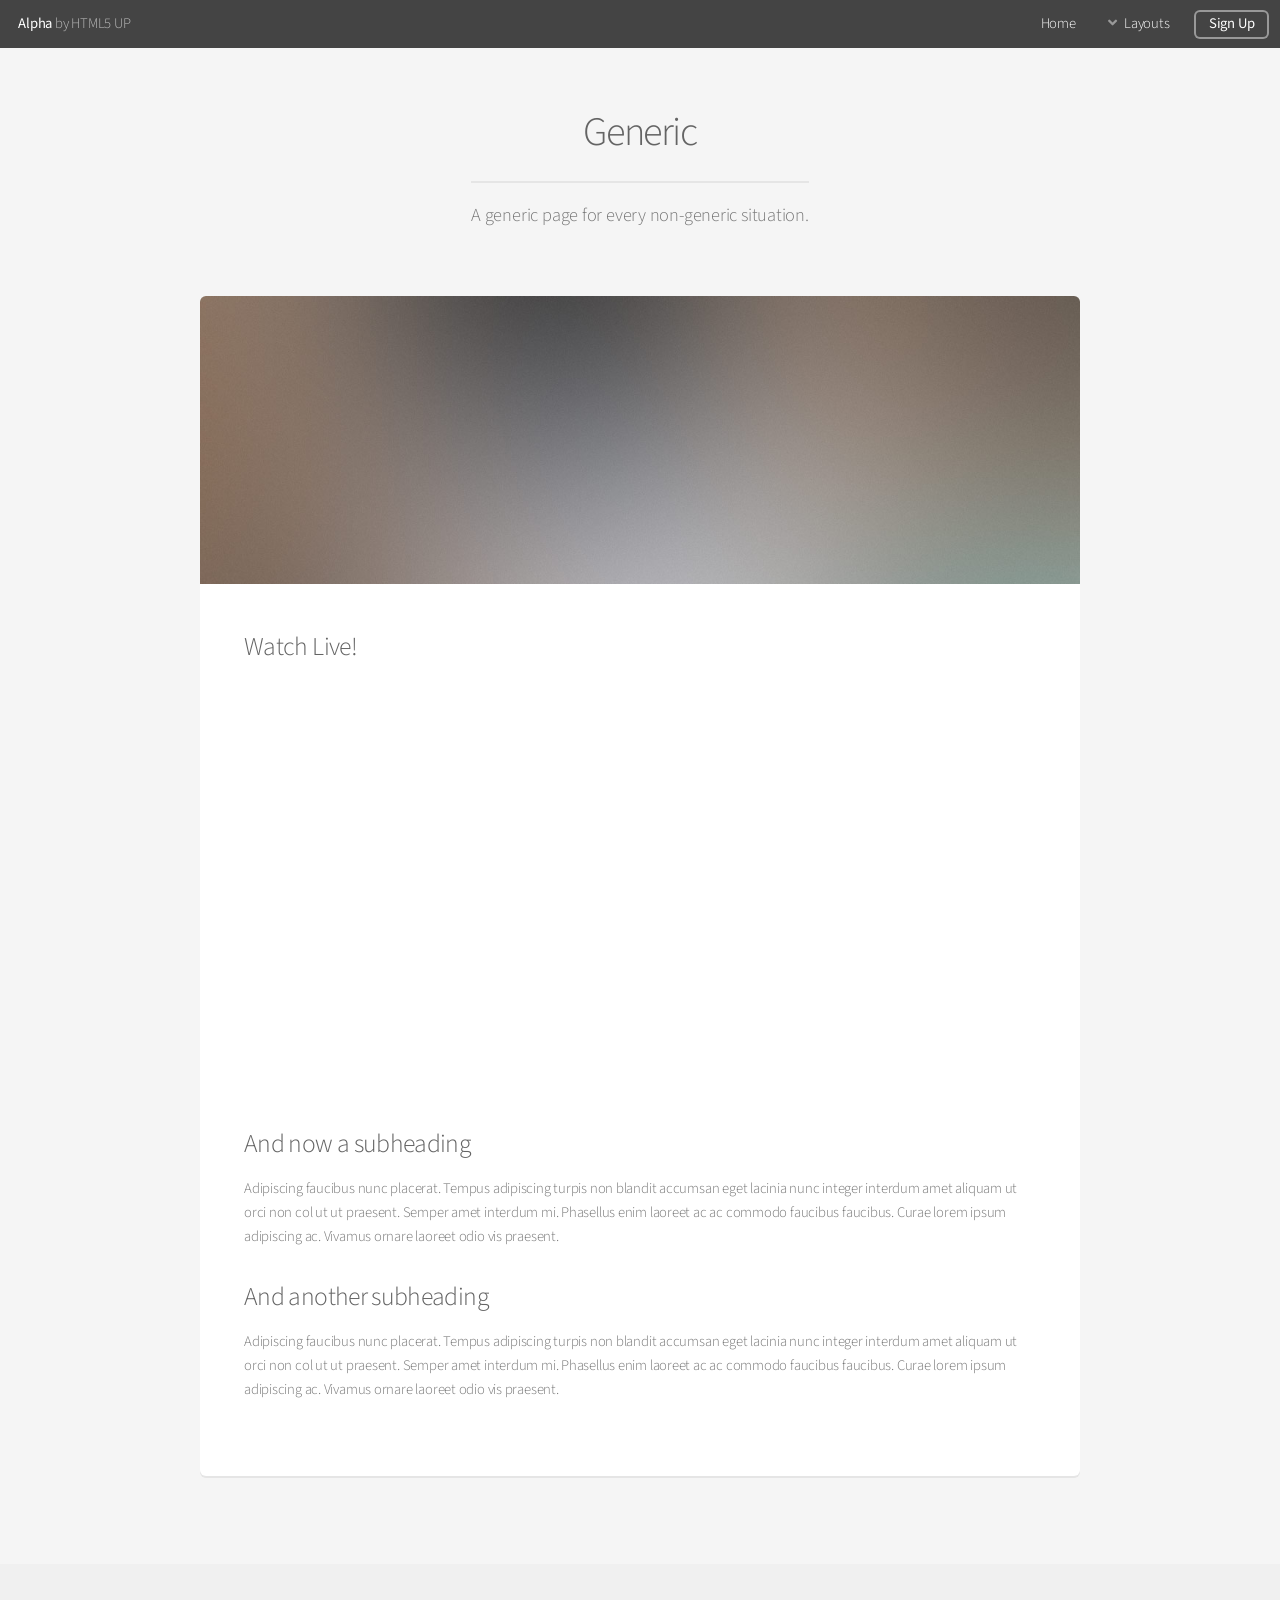
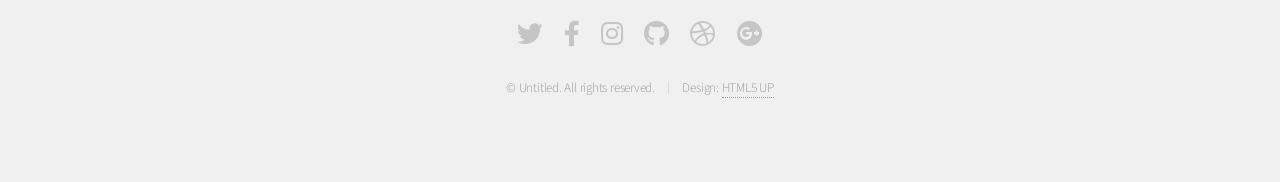
==== watch-live.html @ ff864b0c "INIT LOAD" ====
<!DOCTYPE HTML>
<!--
	Alpha by HTML5 UP
	html5up.net | @ajlkn
	Free for personal and commercial use under the CCA 3.0 license (html5up.net/license)
-->
<html>
	<head>
		<title>Generic - Alpha by HTML5 UP</title>
		<meta charset="utf-8" />
		<meta name="viewport" content="width=device-width, initial-scale=1, user-scalable=no" />
		<link rel="stylesheet" href="assets/css/main.css" />
	</head>
	<body class="is-preload">
		<div id="page-wrapper">

			<!-- Header -->
				<header id="header">
					<h1><a href="index.html">Alpha</a> by HTML5 UP</h1>
					<nav id="nav">
						<ul>
							<li><a href="index.html">Home</a></li>
							<li>
								<a href="#" class="icon solid fa-angle-down">Layouts</a>
								<ul>
									<li><a href="generic.html">Generic</a></li>
									<li><a href="contact.html">Contact</a></li>
									<li><a href="elements.html">Elements</a></li>
									<li>
										<a href="#">Submenu</a>
										<ul>
											<li><a href="#">Option One</a></li>
											<li><a href="#">Option Two</a></li>
											<li><a href="#">Option Three</a></li>
											<li><a href="#">Option Four</a></li>
										</ul>
									</li>
								</ul>
							</li>
							<li><a href="#" class="button">Sign Up</a></li>
						</ul>
					</nav>
				</header>

			<!-- Main -->
				<section id="main" class="container">
					<header>
						<h2>Generic</h2>
						<p>A generic page for every non-generic situation.</p>
					</header>
					<div class="box">
						<span class="image featured"><img src="images/pic01.jpg" alt="" /></span>
						<h3>Watch Live!</h3>
						
						
						<!-- Media Player Embed -->
						
						<div class="sap-embed-player"><iframe src="https://subsplash.com/u/thesolidrockofatlanta/media/embed/d/8ytvdbw"frameborder="0" webkitallowfullscreen mozallowfullscreen allowfullscreen allow="clipboard-read; clipboard-write"></iframe></div><style type="text/css">div.sap-embed-player{position:relative;width:100%;height:0;padding-top:56.25%;}div.sap-embed-player>iframe{position:absolute;top:0;left:0;width:100%;height:100%;}</style>
						
						<!-- Media Player Embed -->
						
						<div class="row">
							<div class="row-6 row-12-mobilep">
								<h3>And now a subheading</h3>
								<p>Adipiscing faucibus nunc placerat. Tempus adipiscing turpis non blandit accumsan eget lacinia nunc integer interdum amet aliquam ut orci non col ut ut praesent. Semper amet interdum mi. Phasellus enim laoreet ac ac commodo faucibus faucibus. Curae lorem ipsum adipiscing ac. Vivamus ornare laoreet odio vis praesent.</p>
							</div>
							<div class="row-6 row-12-mobilep">
								<h3>And another subheading</h3>
								<p>Adipiscing faucibus nunc placerat. Tempus adipiscing turpis non blandit accumsan eget lacinia nunc integer interdum amet aliquam ut orci non col ut ut praesent. Semper amet interdum mi. Phasellus enim laoreet ac ac commodo faucibus faucibus. Curae lorem ipsum adipiscing ac. Vivamus ornare laoreet odio vis praesent.</p>
							</div>
						</div>
					</div>
				</section>

			<!-- Footer -->
				<footer id="footer">
					<ul class="icons">
						<li><a href="#" class="icon brands fa-twitter"><span class="label">Twitter</span></a></li>
						<li><a href="#" class="icon brands fa-facebook-f"><span class="label">Facebook</span></a></li>
						<li><a href="#" class="icon brands fa-instagram"><span class="label">Instagram</span></a></li>
						<li><a href="#" class="icon brands fa-github"><span class="label">Github</span></a></li>
						<li><a href="#" class="icon brands fa-dribbble"><span class="label">Dribbble</span></a></li>
						<li><a href="#" class="icon brands fa-google-plus"><span class="label">Google+</span></a></li>
					</ul>
					<ul class="copyright">
						<li>&copy; Untitled. All rights reserved.</li><li>Design: <a href="http://html5up.net">HTML5 UP</a></li>
					</ul>
				</footer>

		</div>

		<!-- Scripts -->
			<script src="assets/js/jquery.min.js"></script>
			<script src="assets/js/jquery.dropotron.min.js"></script>
			<script src="assets/js/jquery.scrollex.min.js"></script>
			<script src="assets/js/browser.min.js"></script>
			<script src="assets/js/breakpoints.min.js"></script>
			<script src="assets/js/util.js"></script>
			<script src="assets/js/main.js"></script>

	</body>
</html>
---- assets/css/main.css ----
@import url("fontawesome-all.min.css");
@import url("https://fonts.googleapis.com/css?family=Source+Sans+Pro:300,400,300italic,400italic");

/*
	Alpha by HTML5 UP
	html5up.net | @ajlkn
	Free for personal and commercial use under the CCA 3.0 license (html5up.net/license)
*/

/* Reset */

/* Based on meyerweb.com/eric/tools/css/reset (v2.0 | 20110126 | License: public domain) */

	html, body, div, span, applet, object,
	iframe, h1, h2, h3, h4, h5, h6, p, blockquote,
	pre, a, abbr, acronym, address, big, cite,
	code, del, dfn, em, img, ins, kbd, q, s, samp,
	small, strike, strong, sub, sup, tt, var, b,
	u, i, center, dl, dt, dd, ol, ul, li, fieldset,
	form, label, legend, table, caption, tbody,
	tfoot, thead, tr, th, td, article, aside,
	canvas, details, embed, figure, figcaption,
	footer, header, hgroup, menu, nav, output, ruby,
	section, summary, time, mark, audio, video {
		margin: 0;
		padding: 0;
		border: 0;
		font-size: 100%;
		font: inherit;
		vertical-align: baseline;
	}

	article, aside, details, figcaption, figure,
	footer, header, hgroup, menu, nav, section {
		display: block;
	}

	body {
		line-height: 1;
	}

	ol, ul {
		list-style: none;
	}

	blockquote, q {
		quotes: none;
	}

		blockquote:before, blockquote:after, q:before, q:after {
			content: '';
			content: none;
		}

	table {
		border-collapse: collapse;
		border-spacing: 0;
	}

	body {
		-webkit-text-size-adjust: none;
	}

	mark {
		background-color: transparent;
		color: inherit;
	}

	input::-moz-focus-inner {
		border: 0;
		padding: 0;
	}

	input, select, textarea {
		-moz-appearance: none;
		-webkit-appearance: none;
		-ms-appearance: none;
		appearance: none;
	}

/* Basic */

	@-ms-viewport {
		width: device-width;
	}

	body {
		-ms-overflow-style: scrollbar;
	}

	@media screen and (max-width: 480px) {

		html, body {
			min-width: 320px;
		}

	}

	html {
		box-sizing: border-box;
	}

	*, *:before, *:after {
		box-sizing: inherit;
	}

	body {
		background: #f5f5f5;
	}

	body, input, select, textarea {
		color: #777;
		font-family: "Source Sans Pro", sans-serif;
		font-size: 16pt;
		font-weight: 300;
		line-height: 1.65em;
		letter-spacing: -0.015em;
	}

	a {
		-moz-transition: color 0.2s ease-in-out, border-bottom-color 0.2s ease-in-out;
		-webkit-transition: color 0.2s ease-in-out, border-bottom-color 0.2s ease-in-out;
		-ms-transition: color 0.2s ease-in-out, border-bottom-color 0.2s ease-in-out;
		transition: color 0.2s ease-in-out, border-bottom-color 0.2s ease-in-out;
		border-bottom: dotted 1px;
		color: #e89980;
		text-decoration: none;
	}

		a:hover {
			border-bottom-color: transparent;
		}

	strong, b {
		color: #646464;
		font-weight: 400;
	}

	em, i {
		font-style: italic;
	}

	p {
		margin: 0 0 2em 0;
	}

	h1, h2, h3, h4, h5, h6 {
		color: #646464;
		font-weight: 300;
		line-height: 1em;
		margin: 0 0 0.5em 0;
	}

		h1 a, h2 a, h3 a, h4 a, h5 a, h6 a {
			color: inherit;
			text-decoration: none;
		}

	h2 {
		font-size: 2.25em;
		line-height: 1.5em;
		letter-spacing: -0.035em;
	}

	h3 {
		font-size: 1.75em;
		line-height: 1.5em;
		letter-spacing: -0.025em;
	}

	h4 {
		font-size: 1.1em;
		line-height: 1.5em;
		letter-spacing: 0;
	}

	h5 {
		font-size: 0.9em;
		line-height: 1.5em;
		letter-spacing: 0;
	}

	h6 {
		font-size: 0.7em;
		line-height: 1.5em;
		letter-spacing: 0;
	}

	sub {
		font-size: 0.8em;
		position: relative;
		top: 0.5em;
	}

	sup {
		font-size: 0.8em;
		position: relative;
		top: -0.5em;
	}

	hr {
		border: 0;
		border-bottom: solid 2px #e5e5e5;
		margin: 2em 0;
	}

		hr.major {
			margin: 3em 0;
		}

	blockquote {
		border-left: solid 4px #e5e5e5;
		font-style: italic;
		margin: 0 0 2em 0;
		padding: 0.5em 0 0.5em 2em;
	}

	pre {
		-webkit-overflow-scrolling: touch;
		background: #f8f8f8;
		border-radius: 6px;
		border: solid 1px #e5e5e5;
		font-family: monospace;
		font-size: 0.9em;
		line-height: 1.75em;
		margin: 0 0 2em 0;
		overflow-x: auto;
		padding: 1em 1.5em;
	}

	code {
		background: #f8f8f8;
		border-radius: 6px;
		border: solid 1px #e5e5e5;
		font-family: monospace;
		font-size: 0.9em;
		margin: 0 0.25em;
		padding: 0.25em 0.65em;
	}

	.align-left {
		text-align: left;
	}

	.align-center {
		text-align: center;
	}

	.align-right {
		text-align: right;
	}

/* Row */

	.row {
		display: flex;
		flex-wrap: wrap;
		box-sizing: border-box;
		align-items: stretch;
	}

		.row > * {
			box-sizing: border-box;
		}

		.row.gtr-uniform > * > :last-child {
			margin-bottom: 0;
		}

		.row.aln-left {
			justify-content: flex-start;
		}

		.row.aln-center {
			justify-content: center;
		}

		.row.aln-right {
			justify-content: flex-end;
		}

		.row.aln-top {
			align-items: flex-start;
		}

		.row.aln-middle {
			align-items: center;
		}

		.row.aln-bottom {
			align-items: flex-end;
		}

		.row > .imp {
			order: -1;
		}

		.row > .col-1 {
			width: 8.33333%;
		}

		.row > .off-1 {
			margin-left: 8.33333%;
		}

		.row > .col-2 {
			width: 16.66667%;
		}

		.row > .off-2 {
			margin-left: 16.66667%;
		}

		.row > .col-3 {
			width: 25%;
		}

		.row > .off-3 {
			margin-left: 25%;
		}

		.row > .col-4 {
			width: 33.33333%;
		}

		.row > .off-4 {
			margin-left: 33.33333%;
		}

		.row > .col-5 {
			width: 41.66667%;
		}

		.row > .off-5 {
			margin-left: 41.66667%;
		}

		.row > .col-6 {
			width: 50%;
		}

		.row > .off-6 {
			margin-left: 50%;
		}

		.row > .col-7 {
			width: 58.33333%;
		}

		.row > .off-7 {
			margin-left: 58.33333%;
		}

		.row > .col-8 {
			width: 66.66667%;
		}

		.row > .off-8 {
			margin-left: 66.66667%;
		}

		.row > .col-9 {
			width: 75%;
		}

		.row > .off-9 {
			margin-left: 75%;
		}

		.row > .col-10 {
			width: 83.33333%;
		}

		.row > .off-10 {
			margin-left: 83.33333%;
		}

		.row > .col-11 {
			width: 91.66667%;
		}

		.row > .off-11 {
			margin-left: 91.66667%;
		}

		.row > .col-12 {
			width: 100%;
		}

		.row > .off-12 {
			margin-left: 100%;
		}

		.row.gtr-0 {
			margin-top: 0;
			margin-left: 0em;
		}

			.row.gtr-0 > * {
				padding: 0 0 0 0em;
			}

			.row.gtr-0.gtr-uniform {
				margin-top: 0em;
			}

				.row.gtr-0.gtr-uniform > * {
					padding-top: 0em;
				}

		.row.gtr-25 {
			margin-top: 0;
			margin-left: -0.5em;
		}

			.row.gtr-25 > * {
				padding: 0 0 0 0.5em;
			}

			.row.gtr-25.gtr-uniform {
				margin-top: -0.5em;
			}

				.row.gtr-25.gtr-uniform > * {
					padding-top: 0.5em;
				}

		.row.gtr-50 {
			margin-top: 0;
			margin-left: -1em;
		}

			.row.gtr-50 > * {
				padding: 0 0 0 1em;
			}

			.row.gtr-50.gtr-uniform {
				margin-top: -1em;
			}

				.row.gtr-50.gtr-uniform > * {
					padding-top: 1em;
				}

		.row {
			margin-top: 0;
			margin-left: -2em;
		}

			.row > * {
				padding: 0 0 0 2em;
			}

			.row.gtr-uniform {
				margin-top: -2em;
			}

				.row.gtr-uniform > * {
					padding-top: 2em;
				}

		.row.gtr-150 {
			margin-top: 0;
			margin-left: -3em;
		}

			.row.gtr-150 > * {
				padding: 0 0 0 3em;
			}

			.row.gtr-150.gtr-uniform {
				margin-top: -3em;
			}

				.row.gtr-150.gtr-uniform > * {
					padding-top: 3em;
				}

		.row.gtr-200 {
			margin-top: 0;
			margin-left: -4em;
		}

			.row.gtr-200 > * {
				padding: 0 0 0 4em;
			}

			.row.gtr-200.gtr-uniform {
				margin-top: -4em;
			}

				.row.gtr-200.gtr-uniform > * {
					padding-top: 4em;
				}

		@media screen and (max-width: 1680px) {

			.row {
				display: flex;
				flex-wrap: wrap;
				box-sizing: border-box;
				align-items: stretch;
			}

				.row > * {
					box-sizing: border-box;
				}

				.row.gtr-uniform > * > :last-child {
					margin-bottom: 0;
				}

				.row.aln-left {
					justify-content: flex-start;
				}

				.row.aln-center {
					justify-content: center;
				}

				.row.aln-right {
					justify-content: flex-end;
				}

				.row.aln-top {
					align-items: flex-start;
				}

				.row.aln-middle {
					align-items: center;
				}

				.row.aln-bottom {
					align-items: flex-end;
				}

				.row > .imp-wide {
					order: -1;
				}

				.row > .col-1-wide {
					width: 8.33333%;
				}

				.row > .off-1-wide {
					margin-left: 8.33333%;
				}

				.row > .col-2-wide {
					width: 16.66667%;
				}

				.row > .off-2-wide {
					margin-left: 16.66667%;
				}

				.row > .col-3-wide {
					width: 25%;
				}

				.row > .off-3-wide {
					margin-left: 25%;
				}

				.row > .col-4-wide {
					width: 33.33333%;
				}

				.row > .off-4-wide {
					margin-left: 33.33333%;
				}

				.row > .col-5-wide {
					width: 41.66667%;
				}

				.row > .off-5-wide {
					margin-left: 41.66667%;
				}

				.row > .col-6-wide {
					width: 50%;
				}

				.row > .off-6-wide {
					margin-left: 50%;
				}

				.row > .col-7-wide {
					width: 58.33333%;
				}

				.row > .off-7-wide {
					margin-left: 58.33333%;
				}

				.row > .col-8-wide {
					width: 66.66667%;
				}

				.row > .off-8-wide {
					margin-left: 66.66667%;
				}

				.row > .col-9-wide {
					width: 75%;
				}

				.row > .off-9-wide {
					margin-left: 75%;
				}

				.row > .col-10-wide {
					width: 83.33333%;
				}

				.row > .off-10-wide {
					margin-left: 83.33333%;
				}

				.row > .col-11-wide {
					width: 91.66667%;
				}

				.row > .off-11-wide {
					margin-left: 91.66667%;
				}

				.row > .col-12-wide {
					width: 100%;
				}

				.row > .off-12-wide {
					margin-left: 100%;
				}

				.row.gtr-0 {
					margin-top: 0;
					margin-left: 0em;
				}

					.row.gtr-0 > * {
						padding: 0 0 0 0em;
					}

					.row.gtr-0.gtr-uniform {
						margin-top: 0em;
					}

						.row.gtr-0.gtr-uniform > * {
							padding-top: 0em;
						}

				.row.gtr-25 {
					margin-top: 0;
					margin-left: -0.5em;
				}

					.row.gtr-25 > * {
						padding: 0 0 0 0.5em;
					}

					.row.gtr-25.gtr-uniform {
						margin-top: -0.5em;
					}

						.row.gtr-25.gtr-uniform > * {
							padding-top: 0.5em;
						}

				.row.gtr-50 {
					margin-top: 0;
					margin-left: -1em;
				}

					.row.gtr-50 > * {
						padding: 0 0 0 1em;
					}

					.row.gtr-50.gtr-uniform {
						margin-top: -1em;
					}

						.row.gtr-50.gtr-uniform > * {
							padding-top: 1em;
						}

				.row {
					margin-top: 0;
					margin-left: -2em;
				}

					.row > * {
						padding: 0 0 0 2em;
					}

					.row.gtr-uniform {
						margin-top: -2em;
					}

						.row.gtr-uniform > * {
							padding-top: 2em;
						}

				.row.gtr-150 {
					margin-top: 0;
					margin-left: -3em;
				}

					.row.gtr-150 > * {
						padding: 0 0 0 3em;
					}

					.row.gtr-150.gtr-uniform {
						margin-top: -3em;
					}

						.row.gtr-150.gtr-uniform > * {
							padding-top: 3em;
						}

				.row.gtr-200 {
					margin-top: 0;
					margin-left: -4em;
				}

					.row.gtr-200 > * {
						padding: 0 0 0 4em;
					}

					.row.gtr-200.gtr-uniform {
						margin-top: -4em;
					}

						.row.gtr-200.gtr-uniform > * {
							padding-top: 4em;
						}

		}

		@media screen and (max-width: 1280px) {

			.row {
				display: flex;
				flex-wrap: wrap;
				box-sizing: border-box;
				align-items: stretch;
			}

				.row > * {
					box-sizing: border-box;
				}

				.row.gtr-uniform > * > :last-child {
					margin-bottom: 0;
				}

				.row.aln-left {
					justify-content: flex-start;
				}

				.row.aln-center {
					justify-content: center;
				}

				.row.aln-right {
					justify-content: flex-end;
				}

				.row.aln-top {
					align-items: flex-start;
				}

				.row.aln-middle {
					align-items: center;
				}

				.row.aln-bottom {
					align-items: flex-end;
				}

				.row > .imp-normal {
					order: -1;
				}

				.row > .col-1-normal {
					width: 8.33333%;
				}

				.row > .off-1-normal {
					margin-left: 8.33333%;
				}

				.row > .col-2-normal {
					width: 16.66667%;
				}

				.row > .off-2-normal {
					margin-left: 16.66667%;
				}

				.row > .col-3-normal {
					width: 25%;
				}

				.row > .off-3-normal {
					margin-left: 25%;
				}

				.row > .col-4-normal {
					width: 33.33333%;
				}

				.row > .off-4-normal {
					margin-left: 33.33333%;
				}

				.row > .col-5-normal {
					width: 41.66667%;
				}

				.row > .off-5-normal {
					margin-left: 41.66667%;
				}

				.row > .col-6-normal {
					width: 50%;
				}

				.row > .off-6-normal {
					margin-left: 50%;
				}

				.row > .col-7-normal {
					width: 58.33333%;
				}

				.row > .off-7-normal {
					margin-left: 58.33333%;
				}

				.row > .col-8-normal {
					width: 66.66667%;
				}

				.row > .off-8-normal {
					margin-left: 66.66667%;
				}

				.row > .col-9-normal {
					width: 75%;
				}

				.row > .off-9-normal {
					margin-left: 75%;
				}

				.row > .col-10-normal {
					width: 83.33333%;
				}

				.row > .off-10-normal {
					margin-left: 83.33333%;
				}

				.row > .col-11-normal {
					width: 91.66667%;
				}

				.row > .off-11-normal {
					margin-left: 91.66667%;
				}

				.row > .col-12-normal {
					width: 100%;
				}

				.row > .off-12-normal {
					margin-left: 100%;
				}

				.row.gtr-0 {
					margin-top: 0;
					margin-left: 0em;
				}

					.row.gtr-0 > * {
						padding: 0 0 0 0em;
					}

					.row.gtr-0.gtr-uniform {
						margin-top: 0em;
					}

						.row.gtr-0.gtr-uniform > * {
							padding-top: 0em;
						}

				.row.gtr-25 {
					margin-top: 0;
					margin-left: -0.5em;
				}

					.row.gtr-25 > * {
						padding: 0 0 0 0.5em;
					}

					.row.gtr-25.gtr-uniform {
						margin-top: -0.5em;
					}

						.row.gtr-25.gtr-uniform > * {
							padding-top: 0.5em;
						}

				.row.gtr-50 {
					margin-top: 0;
					margin-left: -1em;
				}

					.row.gtr-50 > * {
						padding: 0 0 0 1em;
					}

					.row.gtr-50.gtr-uniform {
						margin-top: -1em;
					}

						.row.gtr-50.gtr-uniform > * {
							padding-top: 1em;
						}

				.row {
					margin-top: 0;
					margin-left: -2em;
				}

					.row > * {
						padding: 0 0 0 2em;
					}

					.row.gtr-uniform {
						margin-top: -2em;
					}

						.row.gtr-uniform > * {
							padding-top: 2em;
						}

				.row.gtr-150 {
					margin-top: 0;
					margin-left: -3em;
				}

					.row.gtr-150 > * {
						padding: 0 0 0 3em;
					}

					.row.gtr-150.gtr-uniform {
						margin-top: -3em;
					}

						.row.gtr-150.gtr-uniform > * {
							padding-top: 3em;
						}

				.row.gtr-200 {
					margin-top: 0;
					margin-left: -4em;
				}

					.row.gtr-200 > * {
						padding: 0 0 0 4em;
					}

					.row.gtr-200.gtr-uniform {
						margin-top: -4em;
					}

						.row.gtr-200.gtr-uniform > * {
							padding-top: 4em;
						}

		}

		@media screen and (max-width: 980px) {

			.row {
				display: flex;
				flex-wrap: wrap;
				box-sizing: border-box;
				align-items: stretch;
			}

				.row > * {
					box-sizing: border-box;
				}

				.row.gtr-uniform > * > :last-child {
					margin-bottom: 0;
				}

				.row.aln-left {
					justify-content: flex-start;
				}

				.row.aln-center {
					justify-content: center;
				}

				.row.aln-right {
					justify-content: flex-end;
				}

				.row.aln-top {
					align-items: flex-start;
				}

				.row.aln-middle {
					align-items: center;
				}

				.row.aln-bottom {
					align-items: flex-end;
				}

				.row > .imp-narrow {
					order: -1;
				}

				.row > .col-1-narrow {
					width: 8.33333%;
				}

				.row > .off-1-narrow {
					margin-left: 8.33333%;
				}

				.row > .col-2-narrow {
					width: 16.66667%;
				}

				.row > .off-2-narrow {
					margin-left: 16.66667%;
				}

				.row > .col-3-narrow {
					width: 25%;
				}

				.row > .off-3-narrow {
					margin-left: 25%;
				}

				.row > .col-4-narrow {
					width: 33.33333%;
				}

				.row > .off-4-narrow {
					margin-left: 33.33333%;
				}

				.row > .col-5-narrow {
					width: 41.66667%;
				}

				.row > .off-5-narrow {
					margin-left: 41.66667%;
				}

				.row > .col-6-narrow {
					width: 50%;
				}

				.row > .off-6-narrow {
					margin-left: 50%;
				}

				.row > .col-7-narrow {
					width: 58.33333%;
				}

				.row > .off-7-narrow {
					margin-left: 58.33333%;
				}

				.row > .col-8-narrow {
					width: 66.66667%;
				}

				.row > .off-8-narrow {
					margin-left: 66.66667%;
				}

				.row > .col-9-narrow {
					width: 75%;
				}

				.row > .off-9-narrow {
					margin-left: 75%;
				}

				.row > .col-10-narrow {
					width: 83.33333%;
				}

				.row > .off-10-narrow {
					margin-left: 83.33333%;
				}

				.row > .col-11-narrow {
					width: 91.66667%;
				}

				.row > .off-11-narrow {
					margin-left: 91.66667%;
				}

				.row > .col-12-narrow {
					width: 100%;
				}

				.row > .off-12-narrow {
					margin-left: 100%;
				}

				.row.gtr-0 {
					margin-top: 0;
					margin-left: 0em;
				}

					.row.gtr-0 > * {
						padding: 0 0 0 0em;
					}

					.row.gtr-0.gtr-uniform {
						margin-top: 0em;
					}

						.row.gtr-0.gtr-uniform > * {
							padding-top: 0em;
						}

				.row.gtr-25 {
					margin-top: 0;
					margin-left: -0.5em;
				}

					.row.gtr-25 > * {
						padding: 0 0 0 0.5em;
					}

					.row.gtr-25.gtr-uniform {
						margin-top: -0.5em;
					}

						.row.gtr-25.gtr-uniform > * {
							padding-top: 0.5em;
						}

				.row.gtr-50 {
					margin-top: 0;
					margin-left: -1em;
				}

					.row.gtr-50 > * {
						padding: 0 0 0 1em;
					}

					.row.gtr-50.gtr-uniform {
						margin-top: -1em;
					}

						.row.gtr-50.gtr-uniform > * {
							padding-top: 1em;
						}

				.row {
					margin-top: 0;
					margin-left: -2em;
				}

					.row > * {
						padding: 0 0 0 2em;
					}

					.row.gtr-uniform {
						margin-top: -2em;
					}

						.row.gtr-uniform > * {
							padding-top: 2em;
						}

				.row.gtr-150 {
					margin-top: 0;
					margin-left: -3em;
				}

					.row.gtr-150 > * {
						padding: 0 0 0 3em;
					}

					.row.gtr-150.gtr-uniform {
						margin-top: -3em;
					}

						.row.gtr-150.gtr-uniform > * {
							padding-top: 3em;
						}

				.row.gtr-200 {
					margin-top: 0;
					margin-left: -4em;
				}

					.row.gtr-200 > * {
						padding: 0 0 0 4em;
					}

					.row.gtr-200.gtr-uniform {
						margin-top: -4em;
					}

						.row.gtr-200.gtr-uniform > * {
							padding-top: 4em;
						}

		}

		@media screen and (max-width: 840px) {

			.row {
				display: flex;
				flex-wrap: wrap;
				box-sizing: border-box;
				align-items: stretch;
			}

				.row > * {
					box-sizing: border-box;
				}

				.row.gtr-uniform > * > :last-child {
					margin-bottom: 0;
				}

				.row.aln-left {
					justify-content: flex-start;
				}

				.row.aln-center {
					justify-content: center;
				}

				.row.aln-right {
					justify-content: flex-end;
				}

				.row.aln-top {
					align-items: flex-start;
				}

				.row.aln-middle {
					align-items: center;
				}

				.row.aln-bottom {
					align-items: flex-end;
				}

				.row > .imp-narrower {
					order: -1;
				}

				.row > .col-1-narrower {
					width: 8.33333%;
				}

				.row > .off-1-narrower {
					margin-left: 8.33333%;
				}

				.row > .col-2-narrower {
					width: 16.66667%;
				}

				.row > .off-2-narrower {
					margin-left: 16.66667%;
				}

				.row > .col-3-narrower {
					width: 25%;
				}

				.row > .off-3-narrower {
					margin-left: 25%;
				}

				.row > .col-4-narrower {
					width: 33.33333%;
				}

				.row > .off-4-narrower {
					margin-left: 33.33333%;
				}

				.row > .col-5-narrower {
					width: 41.66667%;
				}

				.row > .off-5-narrower {
					margin-left: 41.66667%;
				}

				.row > .col-6-narrower {
					width: 50%;
				}

				.row > .off-6-narrower {
					margin-left: 50%;
				}

				.row > .col-7-narrower {
					width: 58.33333%;
				}

				.row > .off-7-narrower {
					margin-left: 58.33333%;
				}

				.row > .col-8-narrower {
					width: 66.66667%;
				}

				.row > .off-8-narrower {
					margin-left: 66.66667%;
				}

				.row > .col-9-narrower {
					width: 75%;
				}

				.row > .off-9-narrower {
					margin-left: 75%;
				}

				.row > .col-10-narrower {
					width: 83.33333%;
				}

				.row > .off-10-narrower {
					margin-left: 83.33333%;
				}

				.row > .col-11-narrower {
					width: 91.66667%;
				}

				.row > .off-11-narrower {
					margin-left: 91.66667%;
				}

				.row > .col-12-narrower {
					width: 100%;
				}

				.row > .off-12-narrower {
					margin-left: 100%;
				}

				.row.gtr-0 {
					margin-top: 0;
					margin-left: 0em;
				}

					.row.gtr-0 > * {
						padding: 0 0 0 0em;
					}

					.row.gtr-0.gtr-uniform {
						margin-top: 0em;
					}

						.row.gtr-0.gtr-uniform > * {
							padding-top: 0em;
						}

				.row.gtr-25 {
					margin-top: 0;
					margin-left: -0.5em;
				}

					.row.gtr-25 > * {
						padding: 0 0 0 0.5em;
					}

					.row.gtr-25.gtr-uniform {
						margin-top: -0.5em;
					}

						.row.gtr-25.gtr-uniform > * {
							padding-top: 0.5em;
						}

				.row.gtr-50 {
					margin-top: 0;
					margin-left: -1em;
				}

					.row.gtr-50 > * {
						padding: 0 0 0 1em;
					}

					.row.gtr-50.gtr-uniform {
						margin-top: -1em;
					}

						.row.gtr-50.gtr-uniform > * {
							padding-top: 1em;
						}

				.row {
					margin-top: 0;
					margin-left: -2em;
				}

					.row > * {
						padding: 0 0 0 2em;
					}

					.row.gtr-uniform {
						margin-top: -2em;
					}

						.row.gtr-uniform > * {
							padding-top: 2em;
						}

				.row.gtr-150 {
					margin-top: 0;
					margin-left: -3em;
				}

					.row.gtr-150 > * {
						padding: 0 0 0 3em;
					}

					.row.gtr-150.gtr-uniform {
						margin-top: -3em;
					}

						.row.gtr-150.gtr-uniform > * {
							padding-top: 3em;
						}

				.row.gtr-200 {
					margin-top: 0;
					margin-left: -4em;
				}

					.row.gtr-200 > * {
						padding: 0 0 0 4em;
					}

					.row.gtr-200.gtr-uniform {
						margin-top: -4em;
					}

						.row.gtr-200.gtr-uniform > * {
							padding-top: 4em;
						}

		}

		@media screen and (max-width: 736px) {

			.row {
				display: flex;
				flex-wrap: wrap;
				box-sizing: border-box;
				align-items: stretch;
			}

				.row > * {
					box-sizing: border-box;
				}

				.row.gtr-uniform > * > :last-child {
					margin-bottom: 0;
				}

				.row.aln-left {
					justify-content: flex-start;
				}

				.row.aln-center {
					justify-content: center;
				}

				.row.aln-right {
					justify-content: flex-end;
				}

				.row.aln-top {
					align-items: flex-start;
				}

				.row.aln-middle {
					align-items: center;
				}

				.row.aln-bottom {
					align-items: flex-end;
				}

				.row > .imp-mobile {
					order: -1;
				}

				.row > .col-1-mobile {
					width: 8.33333%;
				}

				.row > .off-1-mobile {
					margin-left: 8.33333%;
				}

				.row > .col-2-mobile {
					width: 16.66667%;
				}

				.row > .off-2-mobile {
					margin-left: 16.66667%;
				}

				.row > .col-3-mobile {
					width: 25%;
				}

				.row > .off-3-mobile {
					margin-left: 25%;
				}

				.row > .col-4-mobile {
					width: 33.33333%;
				}

				.row > .off-4-mobile {
					margin-left: 33.33333%;
				}

				.row > .col-5-mobile {
					width: 41.66667%;
				}

				.row > .off-5-mobile {
					margin-left: 41.66667%;
				}

				.row > .col-6-mobile {
					width: 50%;
				}

				.row > .off-6-mobile {
					margin-left: 50%;
				}

				.row > .col-7-mobile {
					width: 58.33333%;
				}

				.row > .off-7-mobile {
					margin-left: 58.33333%;
				}

				.row > .col-8-mobile {
					width: 66.66667%;
				}

				.row > .off-8-mobile {
					margin-left: 66.66667%;
				}

				.row > .col-9-mobile {
					width: 75%;
				}

				.row > .off-9-mobile {
					margin-left: 75%;
				}

				.row > .col-10-mobile {
					width: 83.33333%;
				}

				.row > .off-10-mobile {
					margin-left: 83.33333%;
				}

				.row > .col-11-mobile {
					width: 91.66667%;
				}

				.row > .off-11-mobile {
					margin-left: 91.66667%;
				}

				.row > .col-12-mobile {
					width: 100%;
				}

				.row > .off-12-mobile {
					margin-left: 100%;
				}

				.row.gtr-0 {
					margin-top: 0;
					margin-left: 0em;
				}

					.row.gtr-0 > * {
						padding: 0 0 0 0em;
					}

					.row.gtr-0.gtr-uniform {
						margin-top: 0em;
					}

						.row.gtr-0.gtr-uniform > * {
							padding-top: 0em;
						}

				.row.gtr-25 {
					margin-top: 0;
					margin-left: -0.5em;
				}

					.row.gtr-25 > * {
						padding: 0 0 0 0.5em;
					}

					.row.gtr-25.gtr-uniform {
						margin-top: -0.5em;
					}

						.row.gtr-25.gtr-uniform > * {
							padding-top: 0.5em;
						}

				.row.gtr-50 {
					margin-top: 0;
					margin-left: -1em;
				}

					.row.gtr-50 > * {
						padding: 0 0 0 1em;
					}

					.row.gtr-50.gtr-uniform {
						margin-top: -1em;
					}

						.row.gtr-50.gtr-uniform > * {
							padding-top: 1em;
						}

				.row {
					margin-top: 0;
					margin-left: -2em;
				}

					.row > * {
						padding: 0 0 0 2em;
					}

					.row.gtr-uniform {
						margin-top: -2em;
					}

						.row.gtr-uniform > * {
							padding-top: 2em;
						}

				.row.gtr-150 {
					margin-top: 0;
					margin-left: -3em;
				}

					.row.gtr-150 > * {
						padding: 0 0 0 3em;
					}

					.row.gtr-150.gtr-uniform {
						margin-top: -3em;
					}

						.row.gtr-150.gtr-uniform > * {
							padding-top: 3em;
						}

				.row.gtr-200 {
					margin-top: 0;
					margin-left: -4em;
				}

					.row.gtr-200 > * {
						padding: 0 0 0 4em;
					}

					.row.gtr-200.gtr-uniform {
						margin-top: -4em;
					}

						.row.gtr-200.gtr-uniform > * {
							padding-top: 4em;
						}

		}

		@media screen and (max-width: 480px) {

			.row {
				display: flex;
				flex-wrap: wrap;
				box-sizing: border-box;
				align-items: stretch;
			}

				.row > * {
					box-sizing: border-box;
				}

				.row.gtr-uniform > * > :last-child {
					margin-bottom: 0;
				}

				.row.aln-left {
					justify-content: flex-start;
				}

				.row.aln-center {
					justify-content: center;
				}

				.row.aln-right {
					justify-content: flex-end;
				}

				.row.aln-top {
					align-items: flex-start;
				}

				.row.aln-middle {
					align-items: center;
				}

				.row.aln-bottom {
					align-items: flex-end;
				}

				.row > .imp-mobilep {
					order: -1;
				}

				.row > .col-1-mobilep {
					width: 8.33333%;
				}

				.row > .off-1-mobilep {
					margin-left: 8.33333%;
				}

				.row > .col-2-mobilep {
					width: 16.66667%;
				}

				.row > .off-2-mobilep {
					margin-left: 16.66667%;
				}

				.row > .col-3-mobilep {
					width: 25%;
				}

				.row > .off-3-mobilep {
					margin-left: 25%;
				}

				.row > .col-4-mobilep {
					width: 33.33333%;
				}

				.row > .off-4-mobilep {
					margin-left: 33.33333%;
				}

				.row > .col-5-mobilep {
					width: 41.66667%;
				}

				.row > .off-5-mobilep {
					margin-left: 41.66667%;
				}

				.row > .col-6-mobilep {
					width: 50%;
				}

				.row > .off-6-mobilep {
					margin-left: 50%;
				}

				.row > .col-7-mobilep {
					width: 58.33333%;
				}

				.row > .off-7-mobilep {
					margin-left: 58.33333%;
				}

				.row > .col-8-mobilep {
					width: 66.66667%;
				}

				.row > .off-8-mobilep {
					margin-left: 66.66667%;
				}

				.row > .col-9-mobilep {
					width: 75%;
				}

				.row > .off-9-mobilep {
					margin-left: 75%;
				}

				.row > .col-10-mobilep {
					width: 83.33333%;
				}

				.row > .off-10-mobilep {
					margin-left: 83.33333%;
				}

				.row > .col-11-mobilep {
					width: 91.66667%;
				}

				.row > .off-11-mobilep {
					margin-left: 91.66667%;
				}

				.row > .col-12-mobilep {
					width: 100%;
				}

				.row > .off-12-mobilep {
					margin-left: 100%;
				}

				.row.gtr-0 {
					margin-top: 0;
					margin-left: 0em;
				}

					.row.gtr-0 > * {
						padding: 0 0 0 0em;
					}

					.row.gtr-0.gtr-uniform {
						margin-top: 0em;
					}

						.row.gtr-0.gtr-uniform > * {
							padding-top: 0em;
						}

				.row.gtr-25 {
					margin-top: 0;
					margin-left: -0.5em;
				}

					.row.gtr-25 > * {
						padding: 0 0 0 0.5em;
					}

					.row.gtr-25.gtr-uniform {
						margin-top: -0.5em;
					}

						.row.gtr-25.gtr-uniform > * {
							padding-top: 0.5em;
						}

				.row.gtr-50 {
					margin-top: 0;
					margin-left: -1em;
				}

					.row.gtr-50 > * {
						padding: 0 0 0 1em;
					}

					.row.gtr-50.gtr-uniform {
						margin-top: -1em;
					}

						.row.gtr-50.gtr-uniform > * {
							padding-top: 1em;
						}

				.row {
					margin-top: 0;
					margin-left: -2em;
				}

					.row > * {
						padding: 0 0 0 2em;
					}

					.row.gtr-uniform {
						margin-top: -2em;
					}

						.row.gtr-uniform > * {
							padding-top: 2em;
						}

				.row.gtr-150 {
					margin-top: 0;
					margin-left: -3em;
				}

					.row.gtr-150 > * {
						padding: 0 0 0 3em;
					}

					.row.gtr-150.gtr-uniform {
						margin-top: -3em;
					}

						.row.gtr-150.gtr-uniform > * {
							padding-top: 3em;
						}

				.row.gtr-200 {
					margin-top: 0;
					margin-left: -4em;
				}

					.row.gtr-200 > * {
						padding: 0 0 0 4em;
					}

					.row.gtr-200.gtr-uniform {
						margin-top: -4em;
					}

						.row.gtr-200.gtr-uniform > * {
							padding-top: 4em;
						}

		}

/* Container */

	.container {
		margin: 0 auto;
		max-width: calc(100% - 5em);
		width: 60em;
	}

		.container.xsmall {
			width: 15em;
		}

		.container.small {
			width: 30em;
		}

		.container.medium {
			width: 45em;
		}

		.container.large {
			width: 75em;
		}

		.container.xlarge {
			width: 90em;
		}

		.container.max {
			width: 100%;
		}

		@media screen and (max-width: 840px) {

			.container {
				width: 100% !important;
			}

		}

		@media screen and (max-width: 736px) {

			.container {
				max-width: 100%;
			}

		}

/* Section/Article */

	section.special, article.special {
		text-align: center;
	}

	header p {
		color: #999;
		position: relative;
		margin: 0 0 1.5em 0;
		font-style: italic;
	}

	header h2 + p {
		font-size: 1.25em;
		margin-top: -1em;
		line-height: 1.5em;
	}

	header h3 + p {
		font-size: 1.1em;
		margin-top: -0.85em;
		line-height: 1.5em;
	}

	header h4 + p,
	header h5 + p,
	header h6 + p {
		font-size: 0.8em;
		margin-top: -0.5em;
		line-height: 1.5em;
	}

	header.major {
		padding: 1em 0;
		text-align: center;
	}

		header.major h2 {
			margin: 0;
		}

		header.major p {
			display: inline-block;
			border-top: solid 2px #e5e5e5;
			color: #777;
			margin: 1.5em 0 0 0;
			padding: 1.5em 0 0 0;
			font-style: normal;
		}

/* Form */

	form {
		margin: 0 0 2em 0;
	}

	label {
		color: #646464;
		display: block;
		font-size: 0.9em;
		font-weight: 300;
		margin: 0 0 1em 0;
	}

	input[type="text"],
	input[type="password"],
	input[type="email"],
	select,
	textarea {
		-moz-appearance: none;
		-webkit-appearance: none;
		-ms-appearance: none;
		appearance: none;
		background-color: #f8f8f8;
		border-radius: 6px;
		border: solid 1px #e5e5e5;
		color: inherit;
		display: block;
		outline: 0;
		padding: 0 1em;
		text-decoration: none;
		width: 100%;
	}

		input[type="text"]:invalid,
		input[type="password"]:invalid,
		input[type="email"]:invalid,
		select:invalid,
		textarea:invalid {
			box-shadow: none;
		}

		input[type="text"]:focus,
		input[type="password"]:focus,
		input[type="email"]:focus,
		select:focus,
		textarea:focus {
			border-color: #e89980;
			box-shadow: 0 0 0 2px #e89980;
		}

	select {
		background-image: url("data:image/svg+xml;charset=utf8,%3Csvg xmlns='http://www.w3.org/2000/svg' width='40' height='40' preserveAspectRatio='none' viewBox='0 0 40 40'%3E%3Cpath d='M9.4,12.3l10.4,10.4l10.4-10.4c0.2-0.2,0.5-0.4,0.9-0.4c0.3,0,0.6,0.1,0.9,0.4l3.3,3.3c0.2,0.2,0.4,0.5,0.4,0.9 c0,0.4-0.1,0.6-0.4,0.9L20.7,31.9c-0.2,0.2-0.5,0.4-0.9,0.4c-0.3,0-0.6-0.1-0.9-0.4L4.3,17.3c-0.2-0.2-0.4-0.5-0.4-0.9 c0-0.4,0.1-0.6,0.4-0.9l3.3-3.3c0.2-0.2,0.5-0.4,0.9-0.4S9.1,12.1,9.4,12.3z' fill='%23e5e5e5' /%3E%3C/svg%3E");
		background-size: 1.25em;
		background-repeat: no-repeat;
		background-position: calc(100% - 1em) center;
		height: 3em;
		padding-right: 3em;
		text-overflow: ellipsis;
	}

		select option {
			color: #777;
			background-color: #f5f5f5;
		}

		select:focus::-ms-value {
			background-color: transparent;
		}

		select::-ms-expand {
			display: none;
		}

	input[type="text"],
	input[type="password"],
	input[type="email"],
	select {
		height: 3em;
	}

	textarea {
		padding: 0.75em 1em;
	}

	input[type="checkbox"],
	input[type="radio"] {
		-moz-appearance: none;
		-webkit-appearance: none;
		-ms-appearance: none;
		appearance: none;
		display: block;
		float: left;
		margin-right: -2em;
		opacity: 0;
		width: 1em;
		z-index: -1;
	}

		input[type="checkbox"] + label,
		input[type="radio"] + label {
			text-decoration: none;
			color: #777;
			cursor: pointer;
			display: inline-block;
			font-size: 1em;
			font-weight: 300;
			padding-left: 2.55em;
			padding-right: 0.75em;
			position: relative;
		}

			input[type="checkbox"] + label:before,
			input[type="radio"] + label:before {
				-moz-osx-font-smoothing: grayscale;
				-webkit-font-smoothing: antialiased;
				display: inline-block;
				font-style: normal;
				font-variant: normal;
				text-rendering: auto;
				line-height: 1;
				text-transform: none !important;
				font-family: 'Font Awesome 5 Free';
				font-weight: 900;
			}

			input[type="checkbox"] + label:before,
			input[type="radio"] + label:before {
				background: #f8f8f8;
				border-radius: 6px;
				border: solid 1px #e5e5e5;
				content: '';
				display: inline-block;
				font-size: 0.8em;
				height: 2.25em;
				left: 0;
				line-height: 2.25em;
				position: absolute;
				text-align: center;
				top: 0;
				width: 2.25em;
			}

		input[type="checkbox"]:checked + label:before,
		input[type="radio"]:checked + label:before {
			background: #666;
			border-color: #666;
			color: #ffffff;
			content: '\f00c';
		}

		input[type="checkbox"]:focus + label:before,
		input[type="radio"]:focus + label:before {
			border-color: #e89980;
			box-shadow: 0 0 0 1px #e89980;
		}

	input[type="checkbox"] + label:before {
		border-radius: 6px;
	}

	input[type="radio"] + label:before {
		border-radius: 100%;
	}

	::-webkit-input-placeholder {
		color: #999 !important;
		opacity: 1.0;
	}

	:-moz-placeholder {
		color: #999 !important;
		opacity: 1.0;
	}

	::-moz-placeholder {
		color: #999 !important;
		opacity: 1.0;
	}

	:-ms-input-placeholder {
		color: #999 !important;
		opacity: 1.0;
	}

/* Box */

	.box {
		background: #fff;
		border-radius: 6px;
		box-shadow: 0 2px 0 0 #e5e5e5;
		margin: 0 0 2em 0;
		padding: 3em;
	}

		.box > :last-child {
			margin-bottom: 0;
		}

		.box.alt {
			background: none !important;
			border-radius: 0 !important;
			box-shadow: none !important;
			margin: 0 0 2em 0;
			padding: 0 !important;
		}

		.box.features .features-row {
			border-top: solid 2px #e5e5e5;
			position: relative;
		}

			.box.features .features-row:after {
				clear: both;
				content: '';
				display: block;
			}

			.box.features .features-row section {
				float: left;
				padding: 3em;
				width: 50%;
			}

				.box.features .features-row section :last-child {
					margin-bottom: 0;
				}

				.box.features .features-row section:nth-child(2n) {
					padding-right: 0;
				}

					.box.features .features-row section:nth-child(2n):before {
						background: #e5e5e5;
						content: '';
						display: block;
						height: 100%;
						margin-left: -3em;
						position: absolute;
						top: 0;
						width: 2px;
					}

				.box.features .features-row section:nth-child(2n-1) {
					padding-left: 0;
				}

			.box.features .features-row:first-child {
				border-top: 0;
			}

				.box.features .features-row:first-child section {
					padding-top: 0;
				}

			.box.features .features-row:last-child {
				padding-bottom: 0;
			}

				.box.features .features-row:last-child section {
					padding-bottom: 0;
				}

		.box.special {
			text-align: center;
		}

		.box .image.featured {
			border-radius: 0;
			display: block;
			margin: 3em 0 3em -3em;
			position: relative;
			width: calc(100% + 6em);
		}

			.box .image.featured img {
				border-radius: 0;
				display: block;
				width: 100%;
			}

			.box .image.featured:first-child {
				border-radius: 6px 6px 0 0;
				margin-bottom: 3em;
				margin-top: -3em;
			}

				.box .image.featured:first-child img {
					border-radius: 6px 6px 0 0;
				}

			.box .image.featured:last-child {
				border-radius: 0 0 6px 6px;
				margin-bottom: -3em;
				margin-top: 3em;
			}

				.box .image.featured:last-child img {
					border-radius: 0 0 6px 6px;
				}

/* Icon */

	.icon {
		text-decoration: none;
		border-bottom: none;
		position: relative;
	}

		.icon:before {
			-moz-osx-font-smoothing: grayscale;
			-webkit-font-smoothing: antialiased;
			display: inline-block;
			font-style: normal;
			font-variant: normal;
			text-rendering: auto;
			line-height: 1;
			text-transform: none !important;
			font-family: 'Font Awesome 5 Free';
			font-weight: 400;
		}

		.icon > .label {
			display: none;
		}

		.icon:before {
			line-height: inherit;
		}

		.icon.solid:before {
			font-weight: 900;
		}

		.icon.brands:before {
			font-family: 'Font Awesome 5 Brands';
		}

		.icon.major {
			background: #666;
			border-radius: 100%;
			color: #ffffff;
			cursor: default;
			display: inline-block;
			height: 5.5em;
			line-height: 5.5em;
			margin: 0 0 2em 0;
			width: 5.5em;
		}

			.icon.major:before {
				font-size: 2.5em;
			}

			.icon.major.accent1 {
				background: #666;
				color: #ffffff;
			}

			.icon.major.accent2 {
				background: #e89980;
				color: #ffffff;
			}

			.icon.major.accent3 {
				background: #7fcdb8;
				color: #ffffff;
			}

			.icon.major.accent4 {
				background: #90b0ba;
				color: #ffffff;
			}

			.icon.major.accent5 {
				background: #e5cb95;
				color: #ffffff;
			}

/* Image */

	.image {
		border-radius: 6px;
		border: 0;
		display: inline-block;
		position: relative;
	}

		.image img {
			border-radius: 6px;
			display: block;
		}

		.image.left {
			float: left;
			padding: 0 1.5em 1em 0;
			top: 0.25em;
		}

		.image.right {
			float: right;
			padding: 0 0 1em 1.5em;
			top: 0.25em;
		}

		.image.fit {
			display: block;
			margin: 0 0 2em 0;
			width: 100%;
		}

			.image.fit img {
				display: block;
				width: 100%;
			}

/* List */

	ol {
		list-style: decimal;
		margin: 0 0 2em 0;
		padding-left: 1.25em;
	}

		ol li {
			padding-left: 0.25em;
		}

	ul {
		list-style: disc;
		margin: 0 0 2em 0;
		padding-left: 1em;
	}

		ul li {
			padding-left: 0.5em;
		}

		ul.alt {
			list-style: none;
			padding-left: 0;
		}

			ul.alt li {
				border-top: solid 1px #e5e5e5;
				padding: 0.5em 0;
			}

				ul.alt li:first-child {
					border-top: 0;
					padding-top: 0;
				}

		ul.icons {
			cursor: default;
			list-style: none;
			padding-left: 0;
		}

			ul.icons li {
				display: inline-block;
				padding: 0 1.25em 0 0;
			}

				ul.icons li:last-child {
					padding-right: 0;
				}

				ul.icons li .icon {
					color: inherit;
				}

					ul.icons li .icon:before {
						font-size: 1.75em;
					}

	dl {
		margin: 0 0 2em 0;
	}

/* Actions */

	ul.actions {
		display: -moz-flex;
		display: -webkit-flex;
		display: -ms-flex;
		display: flex;
		cursor: default;
		list-style: none;
		margin-left: -1em;
		padding-left: 0;
	}

		ul.actions li {
			padding: 0 0 0 1em;
			vertical-align: middle;
		}

		ul.actions.special {
			-moz-justify-content: center;
			-webkit-justify-content: center;
			-ms-justify-content: center;
			justify-content: center;
			width: 100%;
			margin-left: 0;
		}

			ul.actions.special li:first-child {
				padding-left: 0;
			}

		ul.actions.stacked {
			-moz-flex-direction: column;
			-webkit-flex-direction: column;
			-ms-flex-direction: column;
			flex-direction: column;
			margin-left: 0;
		}

			ul.actions.stacked li {
				padding: 1.3em 0 0 0;
			}

				ul.actions.stacked li:first-child {
					padding-top: 0;
				}

		ul.actions.fit {
			width: calc(100% + 1em);
		}

			ul.actions.fit li {
				-moz-flex-grow: 1;
				-webkit-flex-grow: 1;
				-ms-flex-grow: 1;
				flex-grow: 1;
				-moz-flex-shrink: 1;
				-webkit-flex-shrink: 1;
				-ms-flex-shrink: 1;
				flex-shrink: 1;
				width: 100%;
			}

				ul.actions.fit li > * {
					width: 100%;
				}

			ul.actions.fit.stacked {
				width: 100%;
			}

		@media screen and (max-width: 480px) {

			ul.actions:not(.fixed) {
				-moz-flex-direction: column;
				-webkit-flex-direction: column;
				-ms-flex-direction: column;
				flex-direction: column;
				margin-left: 0;
				width: 100% !important;
			}

				ul.actions:not(.fixed) li {
					-moz-flex-grow: 1;
					-webkit-flex-grow: 1;
					-ms-flex-grow: 1;
					flex-grow: 1;
					-moz-flex-shrink: 1;
					-webkit-flex-shrink: 1;
					-ms-flex-shrink: 1;
					flex-shrink: 1;
					padding: 1em 0 0 0;
					text-align: center;
					width: 100%;
				}

					ul.actions:not(.fixed) li > * {
						width: 100%;
					}

					ul.actions:not(.fixed) li:first-child {
						padding-top: 0;
					}

					ul.actions:not(.fixed) li input[type="submit"],
					ul.actions:not(.fixed) li input[type="reset"],
					ul.actions:not(.fixed) li input[type="button"],
					ul.actions:not(.fixed) li button,
					ul.actions:not(.fixed) li .button {
						width: 100%;
					}

						ul.actions:not(.fixed) li input[type="submit"].icon:before,
						ul.actions:not(.fixed) li input[type="reset"].icon:before,
						ul.actions:not(.fixed) li input[type="button"].icon:before,
						ul.actions:not(.fixed) li button.icon:before,
						ul.actions:not(.fixed) li .button.icon:before {
							margin-left: -0.5em;
						}

		}

/* Table */

	.table-wrapper {
		-webkit-overflow-scrolling: touch;
		overflow-x: auto;
	}

	table {
		margin: 0 0 2em 0;
		width: 100%;
	}

		table tbody tr {
			border: solid 1px #e5e5e5;
			border-left: 0;
			border-right: 0;
		}

			table tbody tr:nth-child(2n + 1) {
				background-color: #f8f8f8;
			}

		table td {
			padding: 0.75em 0.75em;
		}

		table th {
			color: #646464;
			font-size: 0.9em;
			font-weight: 300;
			padding: 0 0.75em 0.75em 0.75em;
			text-align: left;
		}

		table thead {
			border-bottom: solid 2px #e5e5e5;
		}

		table tfoot {
			border-top: solid 2px #e5e5e5;
		}

		table.alt {
			border-collapse: separate;
		}

			table.alt tbody tr td {
				border: solid 1px #e5e5e5;
				border-left-width: 0;
				border-top-width: 0;
			}

				table.alt tbody tr td:first-child {
					border-left-width: 1px;
				}

			table.alt tbody tr:first-child td {
				border-top-width: 1px;
			}

			table.alt thead {
				border-bottom: 0;
			}

			table.alt tfoot {
				border-top: 0;
			}

/* Button */

	input[type="submit"],
	input[type="reset"],
	input[type="button"],
	.button {
		-moz-appearance: none;
		-webkit-appearance: none;
		-ms-appearance: none;
		appearance: none;
		-moz-transition: background-color 0.2s ease-in-out, color 0.2s ease-in-out;
		-webkit-transition: background-color 0.2s ease-in-out, color 0.2s ease-in-out;
		-ms-transition: background-color 0.2s ease-in-out, color 0.2s ease-in-out;
		transition: background-color 0.2s ease-in-out, color 0.2s ease-in-out;
		background-color: #666;
		border-radius: 6px;
		border: 0;
		color: #ffffff;
		cursor: pointer;
		display: inline-block;
		font-weight: 400;
		height: 3em;
		line-height: 3em;
		padding: 0 2em;
		text-align: center;
		text-decoration: none;
		white-space: nowrap;
	}

		input[type="submit"]:hover,
		input[type="reset"]:hover,
		input[type="button"]:hover,
		.button:hover {
			background-color: #737373;
		}

		input[type="submit"]:active,
		input[type="reset"]:active,
		input[type="button"]:active,
		.button:active {
			background-color: #595959;
		}

		input[type="submit"].icon,
		input[type="reset"].icon,
		input[type="button"].icon,
		.button.icon {
			padding-left: 1.35em;
		}

			input[type="submit"].icon:before,
			input[type="reset"].icon:before,
			input[type="button"].icon:before,
			.button.icon:before {
				margin-right: 0.5em;
			}

		input[type="submit"].fit,
		input[type="reset"].fit,
		input[type="button"].fit,
		.button.fit {
			width: 100%;
		}

		input[type="submit"].small,
		input[type="reset"].small,
		input[type="button"].small,
		.button.small {
			font-size: 0.8em;
			height: 2.7em;
			line-height: 2.7em;
		}

		input[type="submit"].large,
		input[type="reset"].large,
		input[type="button"].large,
		.button.large {
			font-size: 1.25em;
			height: 2.7em;
			line-height: 2.7em;
		}

		input[type="submit"].alt,
		input[type="reset"].alt,
		input[type="button"].alt,
		.button.alt {
			background-color: transparent;
			box-shadow: inset 0 0 0 2px #e5e5e5;
			color: #777;
		}

			input[type="submit"].alt:hover,
			input[type="reset"].alt:hover,
			input[type="button"].alt:hover,
			.button.alt:hover {
				background-color: #f8f8f8;
			}

			input[type="submit"].alt:active,
			input[type="reset"].alt:active,
			input[type="button"].alt:active,
			.button.alt:active {
				background-color: #f0f0f0;
			}

			input[type="submit"].alt.icon:before,
			input[type="reset"].alt.icon:before,
			input[type="button"].alt.icon:before,
			.button.alt.icon:before {
				color: #999;
			}

		input[type="submit"].primary,
		input[type="reset"].primary,
		input[type="button"].primary,
		.button.primary {
			background-color: #e89980;
			color: #ffffff !important;
		}

			input[type="submit"].primary:hover,
			input[type="reset"].primary:hover,
			input[type="button"].primary:hover,
			.button.primary:hover {
				background-color: #ecaa96;
			}

			input[type="submit"].primary:active,
			input[type="reset"].primary:active,
			input[type="button"].primary:active,
			.button.primary:active {
				background-color: #e4886a;
			}

		input[type="submit"].disabled, input[type="submit"]:disabled,
		input[type="reset"].disabled,
		input[type="reset"]:disabled,
		input[type="button"].disabled,
		input[type="button"]:disabled,
		.button.disabled,
		.button:disabled {
			background-color: #777 !important;
			box-shadow: inset 0 -0.15em 0 0 rgba(0, 0, 0, 0.15);
			color: #f5f5f5 !important;
			cursor: default;
			opacity: 0.25;
		}

/* Header */

	#page-wrapper {
		padding-top: 3em;
	}

	body.landing #page-wrapper {
		padding-top: 0;
	}

	@-moz-keyframes reveal-header {
		0% {
			top: -5em;
		}

		100% {
			top: 0;
		}
	}

	@-webkit-keyframes reveal-header {
		0% {
			top: -5em;
		}

		100% {
			top: 0;
		}
	}

	@-ms-keyframes reveal-header {
		0% {
			top: -5em;
		}

		100% {
			top: 0;
		}
	}

	@keyframes reveal-header {
		0% {
			top: -5em;
		}

		100% {
			top: 0;
		}
	}

	#header {
		background: #444;
		color: #bbb;
		cursor: default;
		height: 3.25em;
		left: 0;
		line-height: 3.25em;
		position: fixed;
		top: 0;
		width: 100%;
		z-index: 10000;
	}

		#header h1 {
			color: inherit;
			height: inherit;
			left: 1.25em;
			line-height: inherit;
			margin: 0;
			padding: 0;
			position: absolute;
			top: 0;
		}

			#header h1 a {
				color: #fff;
				font-weight: 400;
				border: 0;
			}

		#header nav {
			height: inherit;
			line-height: inherit;
			position: absolute;
			right: 0.75em;
			top: 0;
			vertical-align: middle;
		}

			#header nav > ul {
				list-style: none;
				margin: 0;
				padding-left: 0;
			}

				#header nav > ul > li {
					display: inline-block;
					padding-left: 0;
				}

					#header nav > ul > li > ul {
						display: none;
					}

					#header nav > ul > li a {
						display: inline-block;
						height: 2em;
						line-height: 1.95em;
						padding: 0 1em;
						border-radius: 6px;
					}

					#header nav > ul > li a:not(.button) {
						color: #fff;
						display: inline-block;
						text-decoration: none;
						border: 0;
					}

						#header nav > ul > li a:not(.button).icon:before {
							color: #999;
							margin-right: 0.5em;
						}

					#header nav > ul > li:first-child {
						margin-left: 0;
					}

					#header nav > ul > li.active a:not(.button) {
						background-color: rgba(153, 153, 153, 0.25);
					}

					#header nav > ul > li .button {
						margin: 0 0 0 0.5em;
						position: relative;
					}

		#header input[type="submit"],
		#header input[type="reset"],
		#header input[type="button"],
		#header .button {
			background-color: transparent;
			box-shadow: inset 0 0 0 2px #999;
			color: #fff;
		}

			#header input[type="submit"]:hover,
			#header input[type="reset"]:hover,
			#header input[type="button"]:hover,
			#header .button:hover {
				background-color: rgba(153, 153, 153, 0.25);
			}

			#header input[type="submit"]:active,
			#header input[type="reset"]:active,
			#header input[type="button"]:active,
			#header .button:active {
				background-color: rgba(153, 153, 153, 0.5);
			}

		#header .container {
			position: relative;
		}

			#header .container h1 {
				left: 0;
			}

			#header .container nav {
				right: 0;
			}

		#header.reveal {
			-moz-animation: reveal-header 0.5s;
			-webkit-animation: reveal-header 0.5s;
			-ms-animation: reveal-header 0.5s;
			animation: reveal-header 0.5s;
		}

		#header.alt {
			-moz-animation: none;
			-webkit-animation: none;
			-ms-animation: none;
			animation: none;
			background: none;
			color: rgba(255, 255, 255, 0.75);
			position: absolute;
		}

			#header.alt nav > ul > li a:not(.button).icon:before {
				color: rgba(255, 255, 255, 0.75);
			}

			#header.alt nav > ul > li.active a:not(.button) {
				background-color: rgba(255, 255, 255, 0.2);
			}

			#header.alt input[type="submit"],
			#header.alt input[type="reset"],
			#header.alt input[type="button"],
			#header.alt .button {
				box-shadow: inset 0 0 0 2px rgba(255, 255, 255, 0.5);
			}

				#header.alt input[type="submit"]:hover,
				#header.alt input[type="reset"]:hover,
				#header.alt input[type="button"]:hover,
				#header.alt .button:hover {
					background-color: rgba(255, 255, 255, 0.1);
				}

				#header.alt input[type="submit"]:active,
				#header.alt input[type="reset"]:active,
				#header.alt input[type="button"]:active,
				#header.alt .button:active {
					background-color: rgba(255, 255, 255, 0.2);
				}

	.dropotron {
		background: #fff;
		border-radius: 6px;
		box-shadow: 0 2px 0 0 rgba(0, 0, 0, 0.065), inset 0 -1px 0 0 #fff, inset 0 0 0 1px rgba(229, 229, 229, 0.5);
		list-style: none;
		margin: calc(-0.5em + 1px) 0 0 1px;
		padding: 0.5em 0;
		width: 11em;
	}

		.dropotron li {
			padding: 0;
		}

			.dropotron li a, .dropotron li span {
				-moz-transition: none;
				-webkit-transition: none;
				-ms-transition: none;
				transition: none;
				border: 0;
				border-top: solid 1px #f2f2f2;
				color: inherit;
				display: block;
				padding: 0.15em 1em;
			}

			.dropotron li:first-child > a, .dropotron li:first-child > span {
				border-top: 0;
			}

			.dropotron li.active > a, .dropotron li.active > span, .dropotron li:hover > a, .dropotron li:hover > span {
				background: #e89980;
				color: #ffffff;
			}

		.dropotron.level-0 {
			font-size: 0.9em;
			margin: 1em 0 0 0;
		}

			.dropotron.level-0:before {
				-moz-transform: rotate(45deg);
				-webkit-transform: rotate(45deg);
				-ms-transform: rotate(45deg);
				transform: rotate(45deg);
				background: #fff;
				border: solid 1px rgba(229, 229, 229, 0.5);
				border-bottom: 0;
				border-right: 0;
				box-shadow: -0.25em -0.125em 0.125em 0 rgba(0, 0, 0, 0.015);
				content: '';
				display: block;
				height: 0.75em;
				position: absolute;
				right: 1.25em;
				top: -0.375em;
				width: 0.75em;
				z-index: 0;
			}

/* Banner */

	#banner {
		background-attachment: scroll,							fixed;
		background-color: #666;
		background-image: url("images/overlay.png"), url("../../images/banner.jpg");
		background-position: top left,						center center;
		background-repeat: repeat,							no-repeat;
		background-size: auto,							cover;
		color: #fff;
		padding: 12em 0 20em 0;
		text-align: center;
	}

		#banner :last-child {
			margin-bottom: 0;
		}

		#banner h2, #banner h3, #banner h4, #banner h5, #banner h6 {
			color: #fff;
		}

		#banner h2 {
			font-size: 3.5em;
			line-height: 1em;
			margin: 0 0 0.5em 0;
			padding: 0;
		}

		#banner p {
			font-size: 1.25em;
			margin-bottom: 1.75em;
		}

		#banner input[type="submit"],
		#banner input[type="reset"],
		#banner input[type="button"],
		#banner .button {
			background-color: transparent;
			box-shadow: inset 0 0 0 2px rgba(255, 255, 255, 0.5);
			color: #fff;
			min-width: 12em;
		}

			#banner input[type="submit"]:hover,
			#banner input[type="reset"]:hover,
			#banner input[type="button"]:hover,
			#banner .button:hover {
				background-color: rgba(255, 255, 255, 0.1);
			}

			#banner input[type="submit"]:active,
			#banner input[type="reset"]:active,
			#banner input[type="button"]:active,
			#banner .button:active {
				background-color: rgba(255, 255, 255, 0.2);
			}

			#banner input[type="submit"].primary,
			#banner input[type="reset"].primary,
			#banner input[type="button"].primary,
			#banner .button.primary {
				background: #fff;
				color: #666 !important;
			}

/* Main */

	#main {
		padding: 4em 0;
	}

		#main > header {
			text-align: center;
			margin: 0 0 3em 0;
		}

			#main > header h2 {
				font-size: 2.75em;
				margin: 0;
			}

			#main > header p {
				border-top: solid 2px #e5e5e5;
				color: #777;
				display: inline-block;
				font-style: normal;
				margin: 1em 0 0 0;
				padding: 1em 0 1.25em 0;
			}

	body.landing #main {
		margin-top: -14em;
	}

/* Footer */

	#footer {
		background: #f0f0f0;
		padding: 4em 0 6em 0;
		text-align: center;
	}

		#footer .icons a {
			-moz-transition: opacity 0.2s ease-in-out;
			-webkit-transition: opacity 0.2s ease-in-out;
			-ms-transition: opacity 0.2s ease-in-out;
			transition: opacity 0.2s ease-in-out;
			opacity: 0.35;
		}

			#footer .icons a:hover {
				opacity: 0.75;
			}

		#footer .copyright {
			color: #999;
			font-size: 0.9em;
			line-height: 1em;
			margin: 2em 0 0 0;
			padding: 0;
			text-align: center;
		}

			#footer .copyright a {
				color: inherit;
			}

			#footer .copyright li {
				border-left: solid 1px #dddddd;
				display: inline-block;
				list-style: none;
				margin-left: 1em;
				padding-left: 1em;
			}

				#footer .copyright li:first-child {
					border-left: 0;
					margin-left: 0;
					padding-left: 0;
				}

/* CTA */

	#cta {
		background: #e89980;
		color: #f9e6df;
		padding: 3.5em 0 4em 0;
		text-align: center;
	}

		#cta h2, #cta h3, #cta h4, #cta h5, #cta h6 {
			color: inherit;
		}

		#cta form {
			margin: 0 auto;
			max-width: 100%;
			width: 25em;
		}

		#cta input[type="submit"],
		#cta input[type="reset"],
		#cta input[type="button"],
		#cta .button {
			box-shadow: none;
			background: #fff;
			color: #e89980;
		}

		#cta input[type="text"],
		#cta input[type="password"],
		#cta input[type="email"],
		#cta select,
		#cta textarea {
			color: #ffffff;
			background: rgba(255, 255, 255, 0.15);
			border: 0;
		}

			#cta input[type="text"]:focus,
			#cta input[type="password"]:focus,
			#cta input[type="email"]:focus,
			#cta select:focus,
			#cta textarea:focus {
				box-shadow: inset 0 0 0 2px #fff;
			}

		#cta ::-webkit-input-placeholder {
			color: rgba(255, 255, 255, 0.75) !important;
		}

		#cta :-moz-placeholder {
			color: rgba(255, 255, 255, 0.75) !important;
		}

		#cta ::-moz-placeholder {
			color: rgba(255, 255, 255, 0.75) !important;
		}

		#cta :-ms-input-placeholder {
			color: rgba(255, 255, 255, 0.75) !important;
		}

		#cta .formerize-placeholder {
			color: rgba(255, 255, 255, 0.75) !important;
		}

/* Wide */

	@media screen and (max-width: 1680px) {

		/* Basic */

			body, input, select, textarea {
				font-size: 13pt;
			}

		/* Banner */

			#banner {
				padding: 10em 0 18em 0;
			}

	}

/* Normal */

	@media screen and (max-width: 1280px) {

		/* Basic */

			body, input, select, textarea {
				font-size: 11pt;
			}

		/* Header */

			.dropotron.level-0 {
				font-size: 1em;
			}

		/* Banner */

			#banner {
				background-attachment: scroll;
			}

				#banner h2 {
					font-size: 3.5em;
				}

	}

/* Narrow */

	@media screen and (max-width: 980px) {

		/* Basic */

			body, input, select, textarea {
				font-size: 11pt;
			}

	}

/* Narrower */

	#navPanel, #navButton {
		display: none;
	}

	@media screen and (max-width: 840px) {

		/* Basic */

			html, body {
				overflow-x: hidden;
			}

			body, input, select, textarea {
				font-size: 11pt;
			}

			h2 br, h3 br, h4 br, h5 br, h6 br {
				display: none;
			}

		/* Section/Article */

			header br {
				display: none;
			}

			header.major {
				padding: 0 4em;
			}

		/* Box */

			.box {
				padding: 3em 2em;
			}

				.box.features > section {
					padding: 3em 2em;
				}

				.box .image.featured {
					margin-left: -2em;
					width: calc(100% + 4em);
				}

					.box .image.featured:first-child {
						margin-bottom: 3em;
						margin-top: -3em;
					}

					.box .image.featured:last-child {
						margin-bottom: -3em;
						margin-top: 3em;
					}

		/* Header */

			#page-wrapper {
				padding-top: 0;
			}

			#header {
				display: none;
			}

		/* Banner */

		/* Nav */

			#page-wrapper {
				-moz-backface-visibility: hidden;
				-webkit-backface-visibility: hidden;
				-ms-backface-visibility: hidden;
				backface-visibility: hidden;
				-moz-transition: -moz-transform 0.5s ease;
				-webkit-transition: -webkit-transform 0.5s ease;
				-ms-transition: -ms-transform 0.5s ease;
				transition: transform 0.5s ease;
				padding-bottom: 1px;
			}

			#navButton {
				-moz-backface-visibility: hidden;
				-webkit-backface-visibility: hidden;
				-ms-backface-visibility: hidden;
				backface-visibility: hidden;
				-moz-transition: -moz-transform 0.5s ease;
				-webkit-transition: -webkit-transform 0.5s ease;
				-ms-transition: -ms-transform 0.5s ease;
				transition: transform 0.5s ease;
				display: block;
				height: 44px;
				left: 0;
				position: fixed;
				top: 0;
				width: 100%;
				z-index: 10001;
			}

				#navButton .toggle {
					text-decoration: none;
					height: 100%;
					left: 0;
					position: absolute;
					top: 0;
					width: 100%;
					border: 0;
					outline: 0;
				}

					#navButton .toggle:before {
						-moz-osx-font-smoothing: grayscale;
						-webkit-font-smoothing: antialiased;
						display: inline-block;
						font-style: normal;
						font-variant: normal;
						text-rendering: auto;
						line-height: 1;
						text-transform: none !important;
						font-family: 'Font Awesome 5 Free';
						font-weight: 900;
					}

					#navButton .toggle:before {
						background: rgba(192, 192, 192, 0.75);
						border-radius: 6px;
						color: #fff;
						content: '\f0c9';
						display: block;
						font-size: 16px;
						height: 2.25em;
						left: 0.5em;
						line-height: 2.25em;
						position: absolute;
						text-align: center;
						top: 0.5em;
						width: 3.5em;
					}

			#navPanel {
				-moz-backface-visibility: hidden;
				-webkit-backface-visibility: hidden;
				-ms-backface-visibility: hidden;
				backface-visibility: hidden;
				-moz-transform: translateX(-275px);
				-webkit-transform: translateX(-275px);
				-ms-transform: translateX(-275px);
				transform: translateX(-275px);
				-moz-transition: -moz-transform 0.5s ease;
				-webkit-transition: -webkit-transform 0.5s ease;
				-ms-transition: -ms-transform 0.5s ease;
				transition: transform 0.5s ease;
				display: block;
				height: 100%;
				left: 0;
				overflow-y: auto;
				position: fixed;
				top: 0;
				width: 275px;
				z-index: 10002;
				background: #2b2b2b;
				color: #bbb;
			}

				#navPanel .link {
					border-bottom: 0;
					border-top: solid 1px rgba(255, 255, 255, 0.05);
					color: #bbb;
					display: block;
					height: 44px;
					line-height: 44px;
					padding: 0 1em 0 1em;
					text-decoration: none;
				}

					#navPanel .link:first-child {
						border-top: 0;
					}

					#navPanel .link.depth-0 {
						color: #fff;
					}

					#navPanel .link .indent-1 {
						display: inline-block;
						width: 1em;
					}

					#navPanel .link .indent-2 {
						display: inline-block;
						width: 2em;
					}

					#navPanel .link .indent-3 {
						display: inline-block;
						width: 3em;
					}

					#navPanel .link .indent-4 {
						display: inline-block;
						width: 4em;
					}

					#navPanel .link .indent-5 {
						display: inline-block;
						width: 5em;
					}

			body.navPanel-visible #page-wrapper {
				-moz-transform: translateX(275px);
				-webkit-transform: translateX(275px);
				-ms-transform: translateX(275px);
				transform: translateX(275px);
			}

			body.navPanel-visible #navButton {
				-moz-transform: translateX(275px);
				-webkit-transform: translateX(275px);
				-ms-transform: translateX(275px);
				transform: translateX(275px);
			}

			body.navPanel-visible #navPanel {
				-moz-transform: translateX(0);
				-webkit-transform: translateX(0);
				-ms-transform: translateX(0);
				transform: translateX(0);
			}

	}

/* Mobile */

	@media screen and (max-width: 736px) {

		/* Basic */

			body, input, select, textarea {
				font-size: 11pt;
			}

			h2 {
				font-size: 1.75em;
				line-height: 1.35em;
				letter-spacing: -0.025em;
			}

			h3 {
				font-size: 1.5em;
			}

			h4 {
				font-size: 1em;
			}

		/* Section/Article */

			header.major {
				padding: 1em;
			}

				header.major h2, header.major p {
					padding-left: 0.5em;
					padding-right: 0.5em;
				}

		/* Box */

			.box {
				margin: 1em;
				overflow-x: hidden;
				padding: 2em 2em !important;
			}

				.box.features .features-row {
					border-top: 0;
					padding: 0;
				}

					.box.features .features-row section {
						border: 0;
						border-top: solid 1px #e5e5e5 !important;
						float: none;
						margin: 2em 0 0 0 !important;
						padding: 2em 0 0 0 !important;
						width: 100%;
					}

					.box.features .features-row:first-child section:first-child {
						border-top: 0 !important;
						margin-top: 0 !important;
						padding-top: 0 !important;
					}

				.box .image.featured {
					margin-left: -2em;
					width: calc(100% + 4em);
				}

					.box .image.featured:first-child {
						margin-bottom: 2em;
						margin-top: -2em;
					}

					.box .image.featured:last-child {
						margin-bottom: -2em;
						margin-top: 2em;
					}

		/* Banner */

			#banner {
				padding: 4em 0;
			}

				#banner h2 {
					font-size: 2.25em;
				}

				#banner p {
					font-size: 1.25em;
				}

		/* Main */

			#main {
				padding: 4em 0 0 0;
			}

				#main > header {
					margin: 0 2em 1.5em 2em;
				}

					#main > header h2 {
						font-size: 2em;
					}

					#main > header p {
						font-size: 1em;
						padding-bottom: 1em;
					}

			body.landing #main {
				padding: 0;
				margin-top: 0;
			}

		/* Footer */

			#footer {
				padding: 4em 0;
			}

				#footer .copyright li {
					border-left: 0;
					display: block;
					line-height: 2em;
					margin-left: 0;
					padding-left: 0;
				}

	}

/* Mobile (Portrait) */

	@media screen and (max-width: 480px) {

		/* Basic */

			html, body {
				min-width: 320px;
			}

			body, input, select, textarea {
				font-size: 11pt;
			}

		/* Section/Article */

			header.major {
				padding: 0;
			}

		/* List */

			ul.actions {
				margin: 0 0 2em 0;
			}

				ul.actions li {
					display: block;
					padding: 1em 0 0 0;
					text-align: center;
					width: 100%;
				}

					ul.actions li:first-child {
						padding-top: 0;
					}

					ul.actions li > * {
						width: 100%;
						margin: 0 !important;
					}

						ul.actions li > *.icon:before {
							margin-left: -2em;
						}

				ul.actions.small li {
					padding: 0.5em 0 0 0;
				}

					ul.actions.small li:first-child {
						padding-top: 0;
					}

		/* Box */

			.box {
				border-radius: 0;
				box-shadow: none;
				margin: 1em 0 0 0;
				padding: 3em 1em !important;
			}

				.box.features .features-row section {
					margin: 3em 0 0 0 !important;
					padding: 3em 0 0 0 !important;
				}

				.box .image.featured {
					border-radius: 0;
					margin-left: -1em;
					width: calc(100% + 2em);
				}

					.box .image.featured img {
						border-radius: 0 !important;
					}

					.box .image.featured:first-child {
						margin-bottom: 3em;
						margin-top: -3em;
					}

					.box .image.featured:last-child {
						margin-bottom: -3em;
						margin-top: 3em;
					}

		/* Banner */

			#banner {
				padding: 5em 3em 4em 3em;
			}

		/* Main */

			#main > .box:first-child {
				margin-top: 0;
			}

		/* CTA */

			#cta {
				padding: 2.5em 1em 3em 1em;
			}

	}
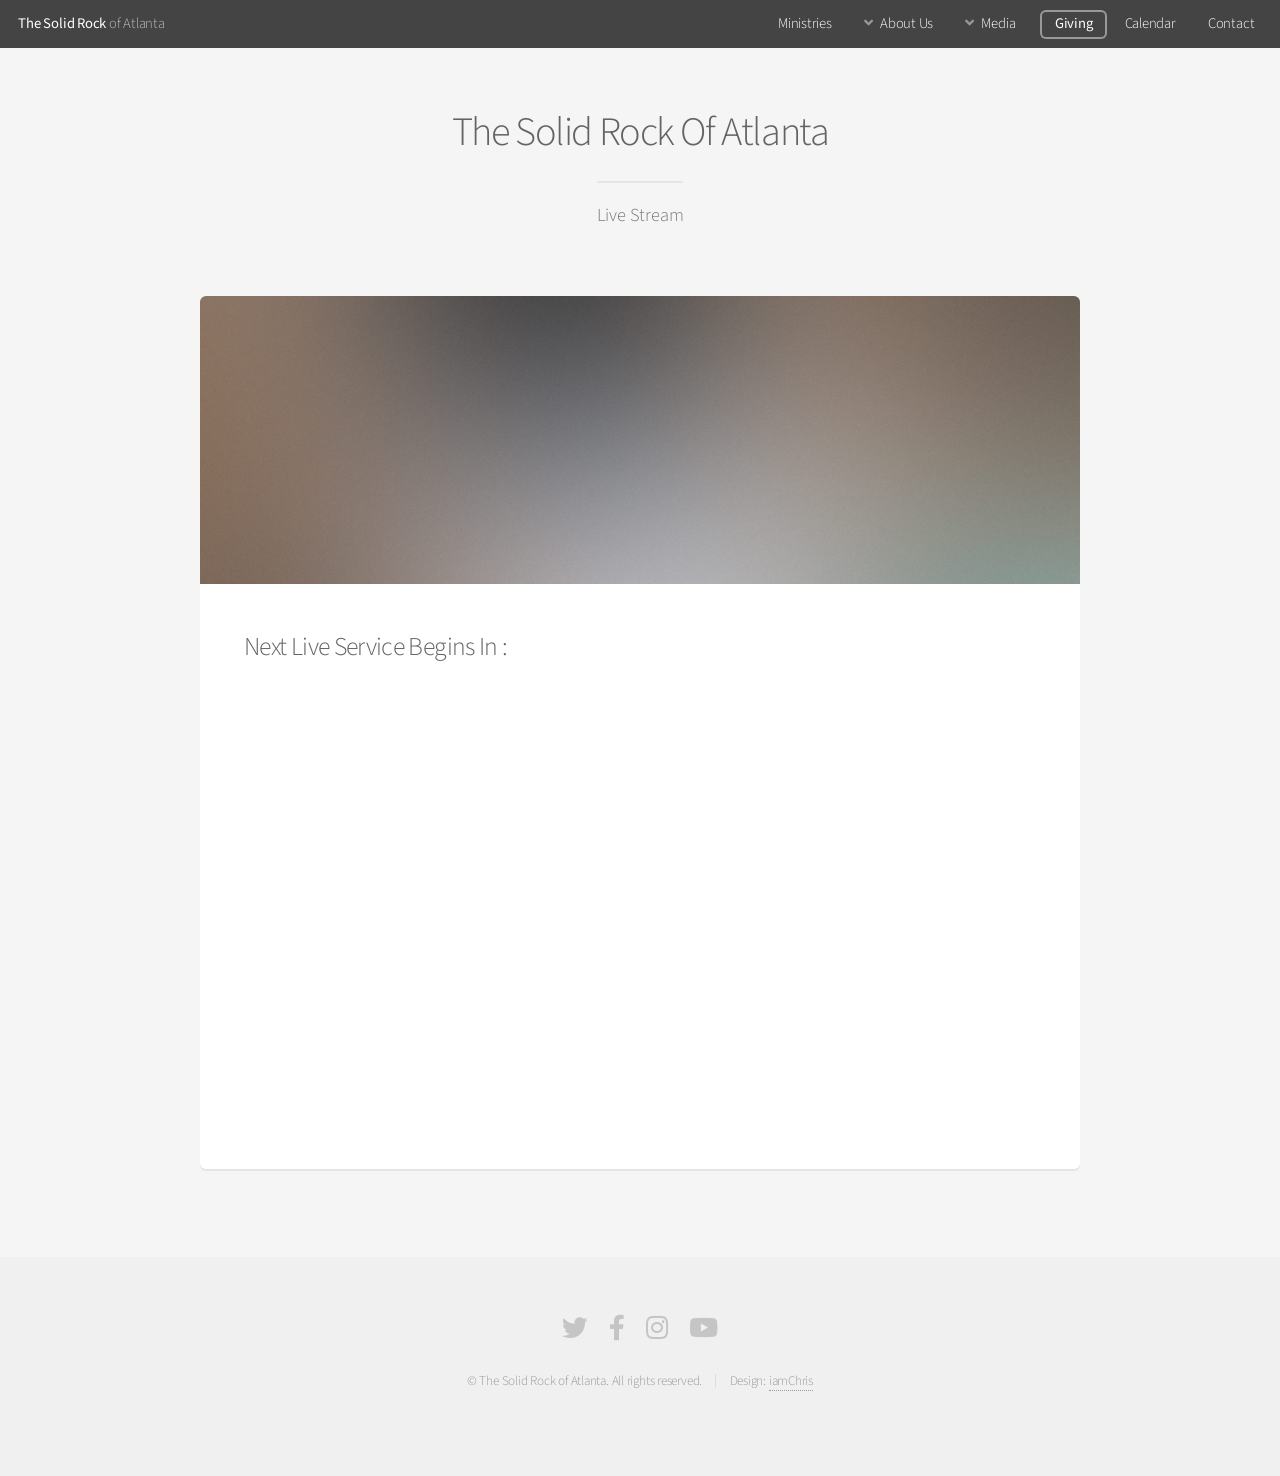
==== commit b53a599d: "update footer and links" ====
--- a/watch-live.html
+++ b/watch-live.html
@@ -6,7 +6,7 @@
 -->
 <html>
 	<head>
-		<title>Generic - Alpha by HTML5 UP</title>
+		<title>Live Stream - The Solid Rock of Atlanta</title>
 		<meta charset="utf-8" />
 		<meta name="viewport" content="width=device-width, initial-scale=1, user-scalable=no" />
 		<link rel="stylesheet" href="assets/css/main.css" />
@@ -16,28 +16,30 @@
 
 			<!-- Header -->
 				<header id="header">
-					<h1><a href="index.html">Alpha</a> by HTML5 UP</h1>
+					<h1><a href="index.html">The Solid Rock</a> of Atlanta</h1>
 					<nav id="nav">
 						<ul>
-							<li><a href="index.html">Home</a></li>
+							<li><a href="ministries.html">Ministries</a></li>
 							<li>
-								<a href="#" class="icon solid fa-angle-down">Layouts</a>
+								<a href="#" class="icon solid fa-angle-down">About Us</a>
 								<ul>
-									<li><a href="generic.html">Generic</a></li>
-									<li><a href="contact.html">Contact</a></li>
-									<li><a href="elements.html">Elements</a></li>
-									<li>
-										<a href="#">Submenu</a>
-										<ul>
-											<li><a href="#">Option One</a></li>
-											<li><a href="#">Option Two</a></li>
-											<li><a href="#">Option Three</a></li>
-											<li><a href="#">Option Four</a></li>
-										</ul>
-									</li>
+									<li><a href="vision.html">Our Vision</a></li>
+									<li><a href="about.html">Our Pastors</a></li>
+									<li><a href="we-believe.html">What We Believe</a></li>
+									<li><a href="testimony.html">Testimony</a></li>
+								</ul>
+								
+							</li>
+							<li>
+								<a href="#" class="icon solid fa-angle-down">Media</a>
+								<ul>
+									<li><a href="watch-live.html">Live-Stream</a></li>
+									<li><a href="sermons.html">Sermons On-Demand</a></li>		
 								</ul>
 							</li>
-							<li><a href="#" class="button">Sign Up</a></li>
+							<li><a href="https://thesolidrockofatlanta.churchhalo.app/" target="_blank" class="button">Giving</a></li>
+							<li><a href="https://thesolidrockofatlanta.churchcenter.com/calendar" target="_blank">Calendar</a></li>
+							<li><a href="contact.html">Contact</a></li>
 						</ul>
 					</nav>
 				</header>
@@ -45,12 +47,12 @@
 			<!-- Main -->
 				<section id="main" class="container">
 					<header>
-						<h2>Generic</h2>
-						<p>A generic page for every non-generic situation.</p>
+						<h2>The Solid Rock Of Atlanta</h2>
+						<p>Live Stream</p>
 					</header>
 					<div class="box">
 						<span class="image featured"><img src="images/pic01.jpg" alt="" /></span>
-						<h3>Watch Live!</h3>
+						<h3>Next Live Service Begins In :</h3>
 						
 						
 						<!-- Media Player Embed -->
@@ -59,6 +61,7 @@
 						
 						<!-- Media Player Embed -->
 						
+						<!--
 						<div class="row">
 							<div class="row-6 row-12-mobilep">
 								<h3>And now a subheading</h3>
@@ -68,7 +71,7 @@
 								<h3>And another subheading</h3>
 								<p>Adipiscing faucibus nunc placerat. Tempus adipiscing turpis non blandit accumsan eget lacinia nunc integer interdum amet aliquam ut orci non col ut ut praesent. Semper amet interdum mi. Phasellus enim laoreet ac ac commodo faucibus faucibus. Curae lorem ipsum adipiscing ac. Vivamus ornare laoreet odio vis praesent.</p>
 							</div>
-						</div>
+						</div> -->
 					</div>
 				</section>
 
@@ -76,14 +79,14 @@
 				<footer id="footer">
 					<ul class="icons">
 						<li><a href="#" class="icon brands fa-twitter"><span class="label">Twitter</span></a></li>
-						<li><a href="#" class="icon brands fa-facebook-f"><span class="label">Facebook</span></a></li>
+						<li><a href="https://www.facebook.com/TheSolidRoackofAtlanta/" target="_blank" class="icon brands fa-facebook-f"><span class="label">Facebook</span></a></li>
 						<li><a href="#" class="icon brands fa-instagram"><span class="label">Instagram</span></a></li>
-						<li><a href="#" class="icon brands fa-github"><span class="label">Github</span></a></li>
-						<li><a href="#" class="icon brands fa-dribbble"><span class="label">Dribbble</span></a></li>
-						<li><a href="#" class="icon brands fa-google-plus"><span class="label">Google+</span></a></li>
+						<li><a href="https://www.youtube.com/c/TheSolidRoackofAtlanta" target="_blank" class="icon brands fa-youtube"><span class="label">Github</span></a></li>
+						<!--<li><a href="#" class="icon brands fa-dribbble"><span class="label">Dribbble</span></a></li>
+						<li><a href="#" class="icon brands fa-google-plus"><span class="label">Google+</span></a></li> -->
 					</ul>
 					<ul class="copyright">
-						<li>&copy; Untitled. All rights reserved.</li><li>Design: <a href="http://html5up.net">HTML5 UP</a></li>
+						<li>&copy; The Solid Rock of Atlanta. All rights reserved.</li><li>Design: <a href="https://17digital.github.io/iamchris/" target="_blank">iamChris</a></li>
 					</ul>
 				</footer>
 
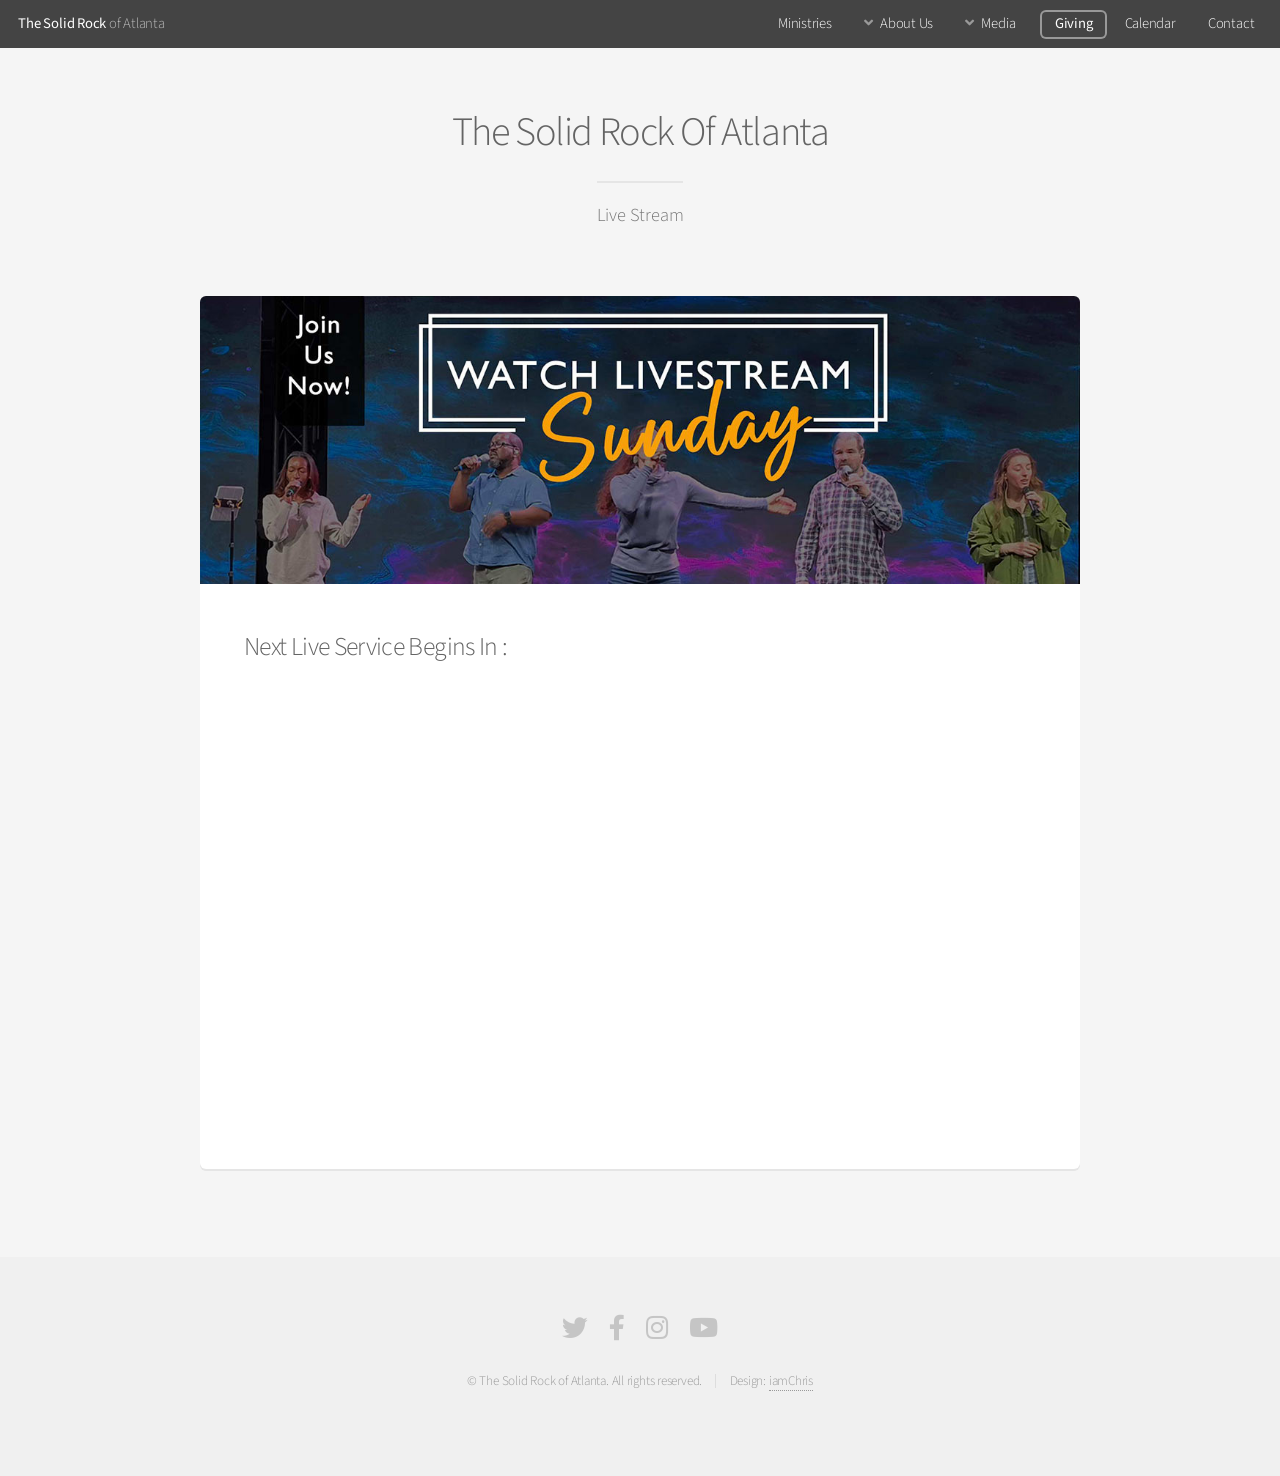
==== commit a1157e12: "update live embed" ====
--- a/watch-live.html
+++ b/watch-live.html
@@ -51,13 +51,13 @@
 						<p>Live Stream</p>
 					</header>
 					<div class="box">
-						<span class="image featured"><img src="images/pic01.jpg" alt="" /></span>
+						<span class="image featured"><img src="images/pic01LiveStream.jpg" alt="" /></span>
 						<h3>Next Live Service Begins In :</h3>
 						
 						
 						<!-- Media Player Embed -->
 						
-						<div class="sap-embed-player"><iframe src="https://subsplash.com/u/thesolidrockofatlanta/media/embed/d/8ytvdbw"frameborder="0" webkitallowfullscreen mozallowfullscreen allowfullscreen allow="clipboard-read; clipboard-write"></iframe></div><style type="text/css">div.sap-embed-player{position:relative;width:100%;height:0;padding-top:56.25%;}div.sap-embed-player>iframe{position:absolute;top:0;left:0;width:100%;height:100%;}</style>
+						<div class="sap-embed-player"><iframe src="https://subsplash.com/u/thesolidrockofatlanta/media/embed/d/xby7jdq"frameborder="0" webkitallowfullscreen mozallowfullscreen allowfullscreen allow="clipboard-read; clipboard-write"></iframe></div><style type="text/css">div.sap-embed-player{position:relative;width:100%;height:0;padding-top:56.25%;}div.sap-embed-player>iframe{position:absolute;top:0;left:0;width:100%;height:100%;}</style>
 						
 						<!-- Media Player Embed -->
 						
--- a/assets/css/main.css
+++ b/assets/css/main.css
@@ -123,7 +123,8 @@
 		-ms-transition: color 0.2s ease-in-out, border-bottom-color 0.2s ease-in-out;
 		transition: color 0.2s ease-in-out, border-bottom-color 0.2s ease-in-out;
 		border-bottom: dotted 1px;
-		color: #e89980;
+		/*color: #e89980; */
+		color: #0099ff;
 		text-decoration: none;
 	}
 
@@ -2109,8 +2110,8 @@
 		input[type="email"]:focus,
 		select:focus,
 		textarea:focus {
-			border-color: #e89980;
-			box-shadow: 0 0 0 2px #e89980;
+			border-color: #0099ff;
+			box-shadow: 0 0 0 2px #0099ff;
 		}
 
 	select {
@@ -2215,8 +2216,8 @@
 
 		input[type="checkbox"]:focus + label:before,
 		input[type="radio"]:focus + label:before {
-			border-color: #e89980;
-			box-shadow: 0 0 0 1px #e89980;
+			border-color: #0099ff;
+			box-shadow: 0 0 0 1px #0099ff;
 		}
 
 	input[type="checkbox"] + label:before {
@@ -2422,7 +2423,7 @@
 			}
 
 			.icon.major.accent2 {
-				background: #e89980;
+				background: #0099ff;
 				color: #ffffff;
 			}
 
@@ -2848,7 +2849,7 @@
 		input[type="reset"].primary,
 		input[type="button"].primary,
 		.button.primary {
-			background-color: #e89980;
+			background-color: #0099ff;
 			color: #ffffff !important;
 		}
 
@@ -3129,7 +3130,7 @@
 			}
 
 			.dropotron li.active > a, .dropotron li.active > span, .dropotron li:hover > a, .dropotron li:hover > span {
-				background: #e89980;
+				background: #0099ff;
 				color: #ffffff;
 			}
 
@@ -3163,7 +3164,7 @@
 	#banner {
 		background-attachment: scroll,							fixed;
 		background-color: #666;
-		background-image: url("images/overlay.png"), url("../../images/banner.jpg");
+		background-image: url("images/overlay.png"), url("../../images/banner-1.jpg");
 		background-position: top left,						center center;
 		background-repeat: repeat,							no-repeat;
 		background-size: auto,							cover;
@@ -3303,7 +3304,7 @@
 /* CTA */
 
 	#cta {
-		background: #e89980;
+		background: #0099ff;
 		color: #f9e6df;
 		padding: 3.5em 0 4em 0;
 		text-align: center;
@@ -3325,7 +3326,7 @@
 		#cta .button {
 			box-shadow: none;
 			background: #fff;
-			color: #e89980;
+			color: #0099ff;
 		}
 
 		#cta input[type="text"],
